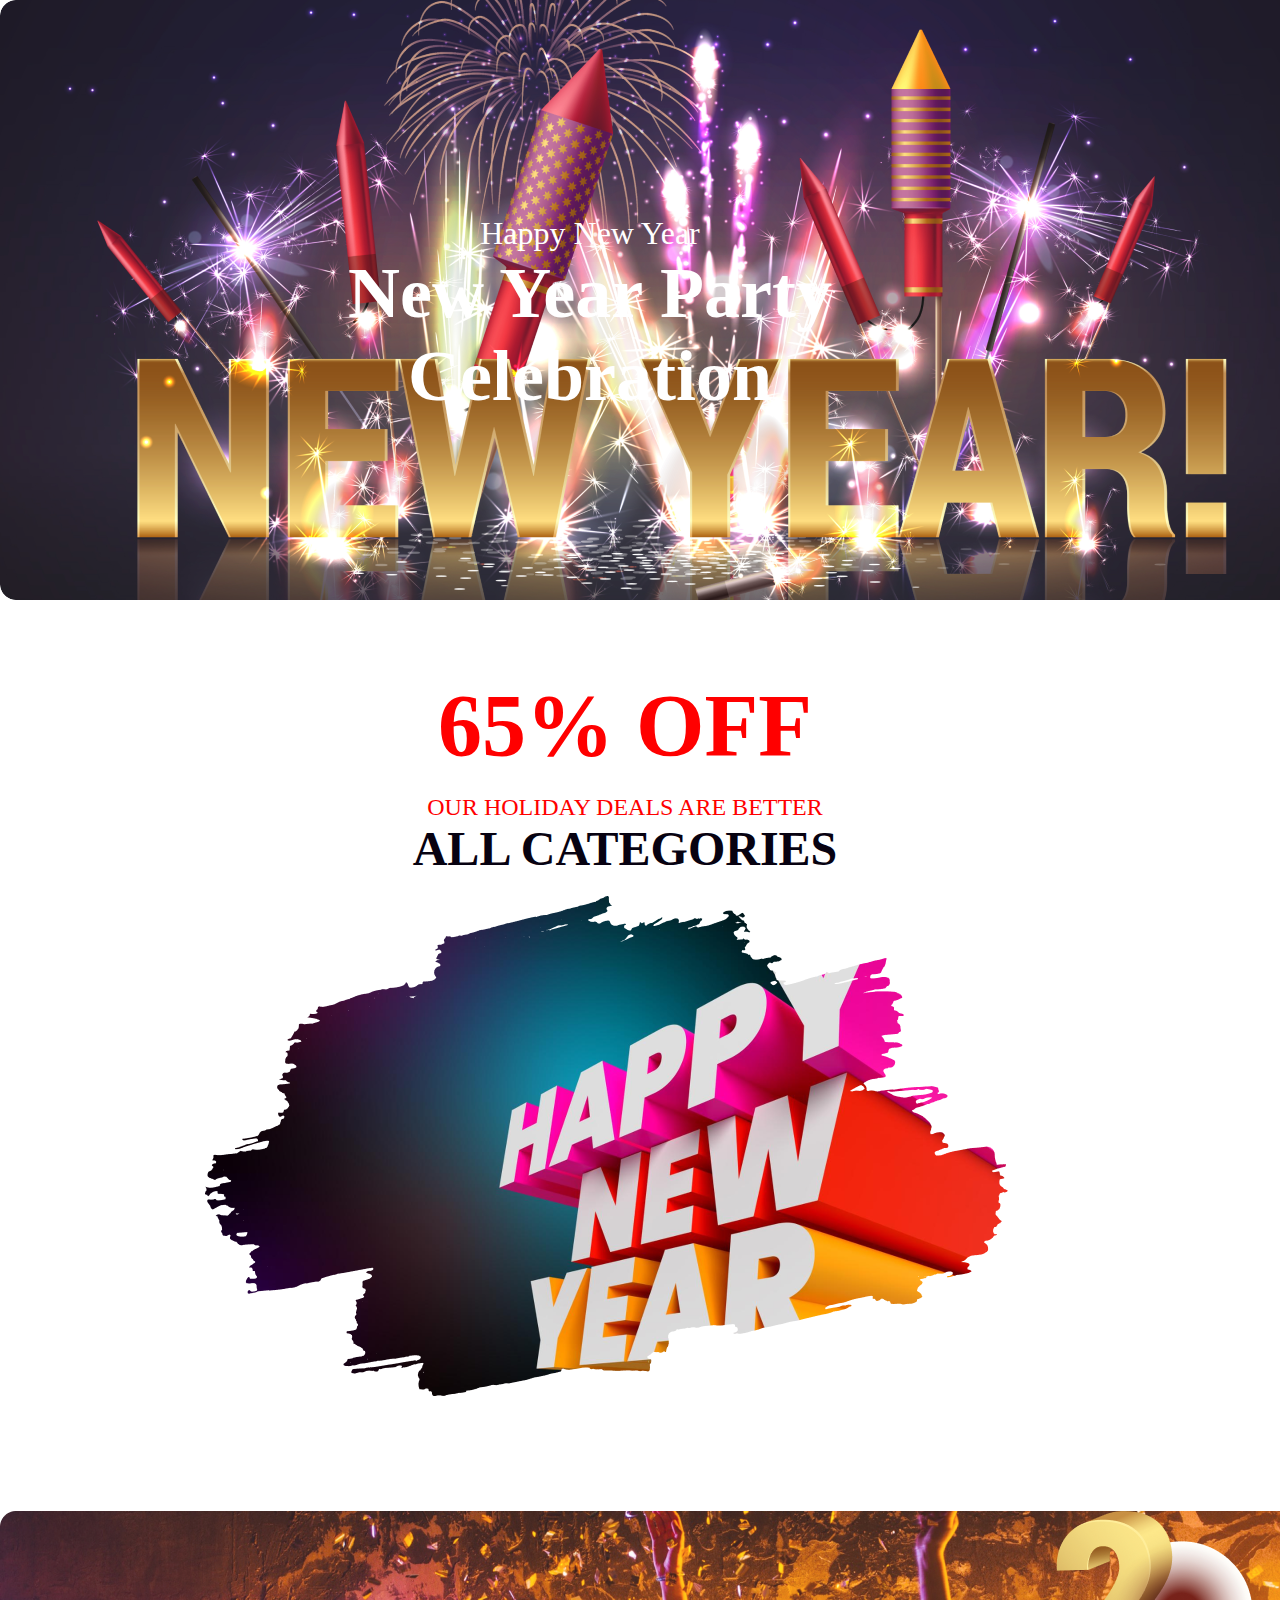
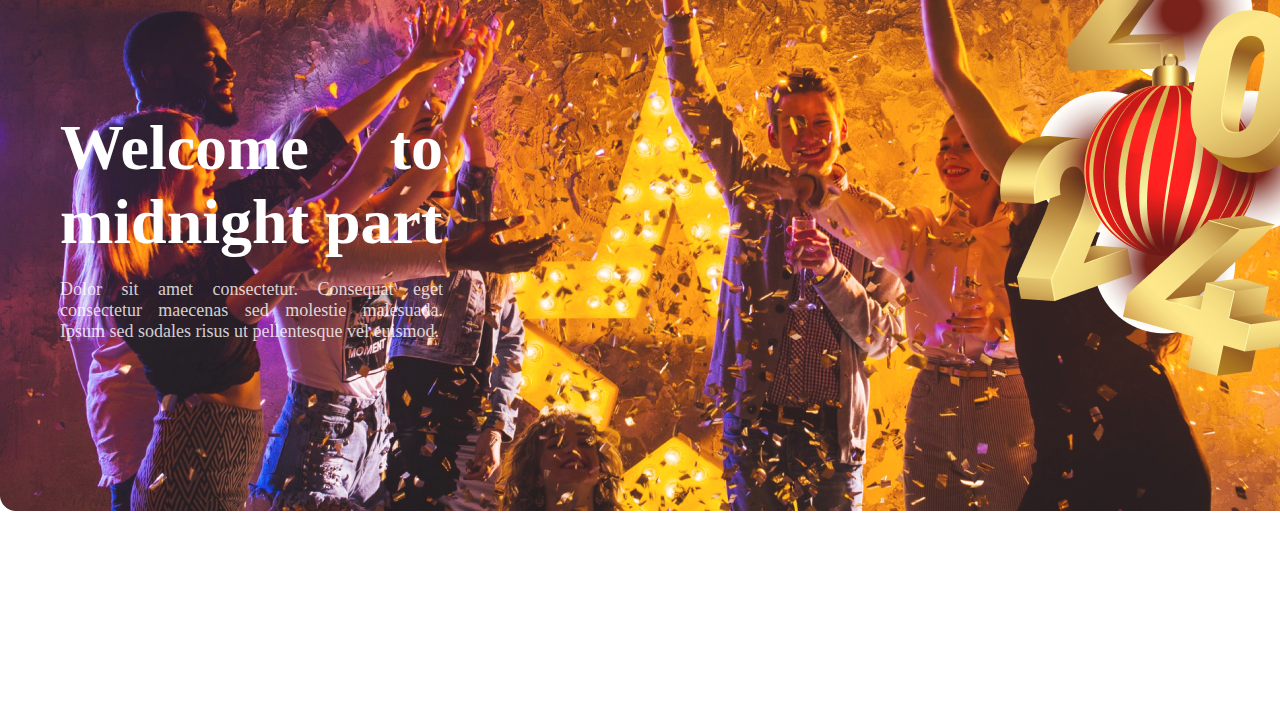
==== index.html @ 732f9e88 "added my welcome text" ====
<!DOCTYPE html>
<html lang="en">
<head>
    <meta charset="UTF-8">
    <meta name="viewport" content="width=device-width, initial-scale=1.0">
    <title>Assignment No-1</title>
    <link rel="preconnect" href="https://fonts.googleapis.com">
<link rel="preconnect" href="https://fonts.gstatic.com" crossorigin>
<link href="https://fonts.googleapis.com/css2?family=Open+Sans:wght@300;400;500;600;700;800&display=swap" rel="stylesheet">
    <link rel="stylesheet" href="styles/style.css">
</head>
<body>
    <header>
        <div class="banner">
         <div class="banner-text">
            <h3>Happy New Year</h3>
            <h1>New Year Party Celebration</h1>
         </div>
        </div>

    </header>
    <main>
            <div class="disscount-text">
                <h4>65% OFF</h4>
                <h3 class="our">OUR HOLIDAY DEALS ARE BETTER</h3>
                <h3 class="all">ALL CATEGORIES</h3>
            </div>
            <div class="disscoutnt-img">
               <img src="image/New Year Photo.png" alt="">
            </div>
            <div class="welcome">
                <div class="welcome-text">
                    <h2>Welcome to midnight part</h2>
                    <p>Dolor sit amet consectetur. Consequat eget consectetur maecenas sed molestie malesuada. Ipsum sed sodales risus ut pellentesque vel euismod. </p>
                </div>
                <div class="welcome-img">
                    <img class="2020" src="image/Group 70.png" alt="">
                </div>
            </div>

    </main>
    <footer>

    </footer>
</body>
</html>
---- styles/style.css ----
* {
    margin: 0;
    padding: 0;
}

body {
    font-family: 'Open Sans', sans-serif;
}

.banner {
    width: 1320px;
    height: 600px;
    border-radius: 16px;
    background-image: url(../image/Banner\ Image.png);
    background-repeat: no-repeat;
    opacity: 0.9;
}

.banner-text {
    width: 500px;
    height: 300px;
    padding: 215px 0px 0px 340px;
}

h3 {
    color: #FFF;
    text-align: center;
    font-family: Merriweather;
    font-size: 32px;
    font-weight: 400;
}

h1 {
    color: #FFF;
    text-align: center;
    font-family: Merriweather;
    font-size: 72px;
    font-weight: 900;
}

main {
    width: 1320px;
    height: 190px;
}

.disscount-text {
    width: 500px;
    margin-top: 75px;
    margin-left: 375px;
}

h4 {
    color: #F00;
    text-align: center;
    font-family: Inter;
    font-size: 88px;
    font-weight: 700;
}

.our {
    color: #F00;
    text-align: center;
    font-family: Inter;
    font-size: 24px;
    font-weight: 500;
    margin-top: 18px;
}

.all {
    color: #070211;
    text-align: center;
    font-family: Inter;
    font-size: 48px;
    font-weight: 700;
}

.disscoutnt-img {
    margin-top: 20px;
    margin-left: 205px;
}

.img {
    width: 665px;
    height: 480px;
}

.welcome {
    width: 1320px;
    height: 800px;
    background-image:  url(../image/Vectorrr.png);
    background-repeat: no-repeat;
    display: flex;
    justify-content: space-between;
    opacity: 0.9;
    margin-top: 110px;
    
    
}

h2 {
    color: #FFF;
    font-family: Merriweather;
    font-size: 64px;
    font-weight: 900;
    margin-top: 200px;
    margin-left: 60px;
    text-align: justify;
}

p {
    color: rgba(255, 255, 255, 0.80);
    font-family: Inter;
    font-size: 18px;
    font-weight: 400;
    margin-top: 20px;
    margin-left: 60px;
    text-align: justify;
}

.welcome-text {
    width: 443px;
}
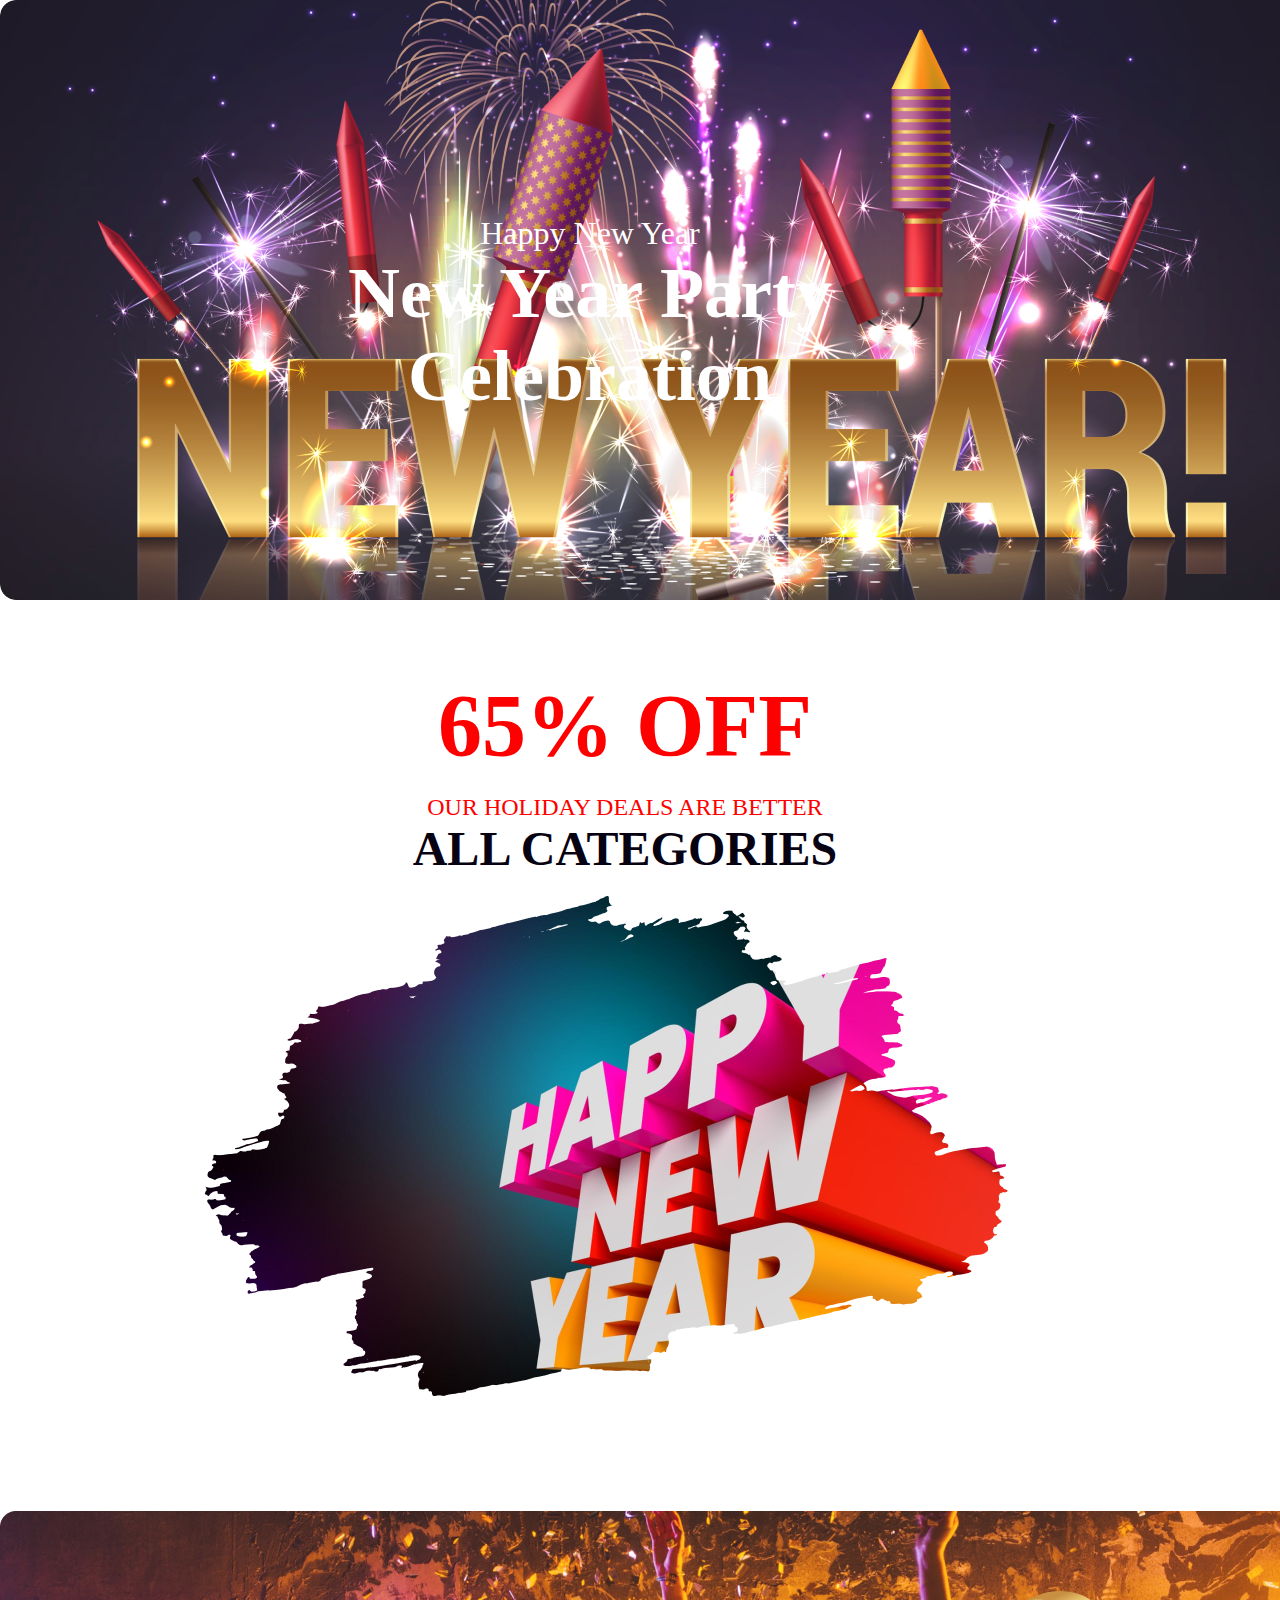
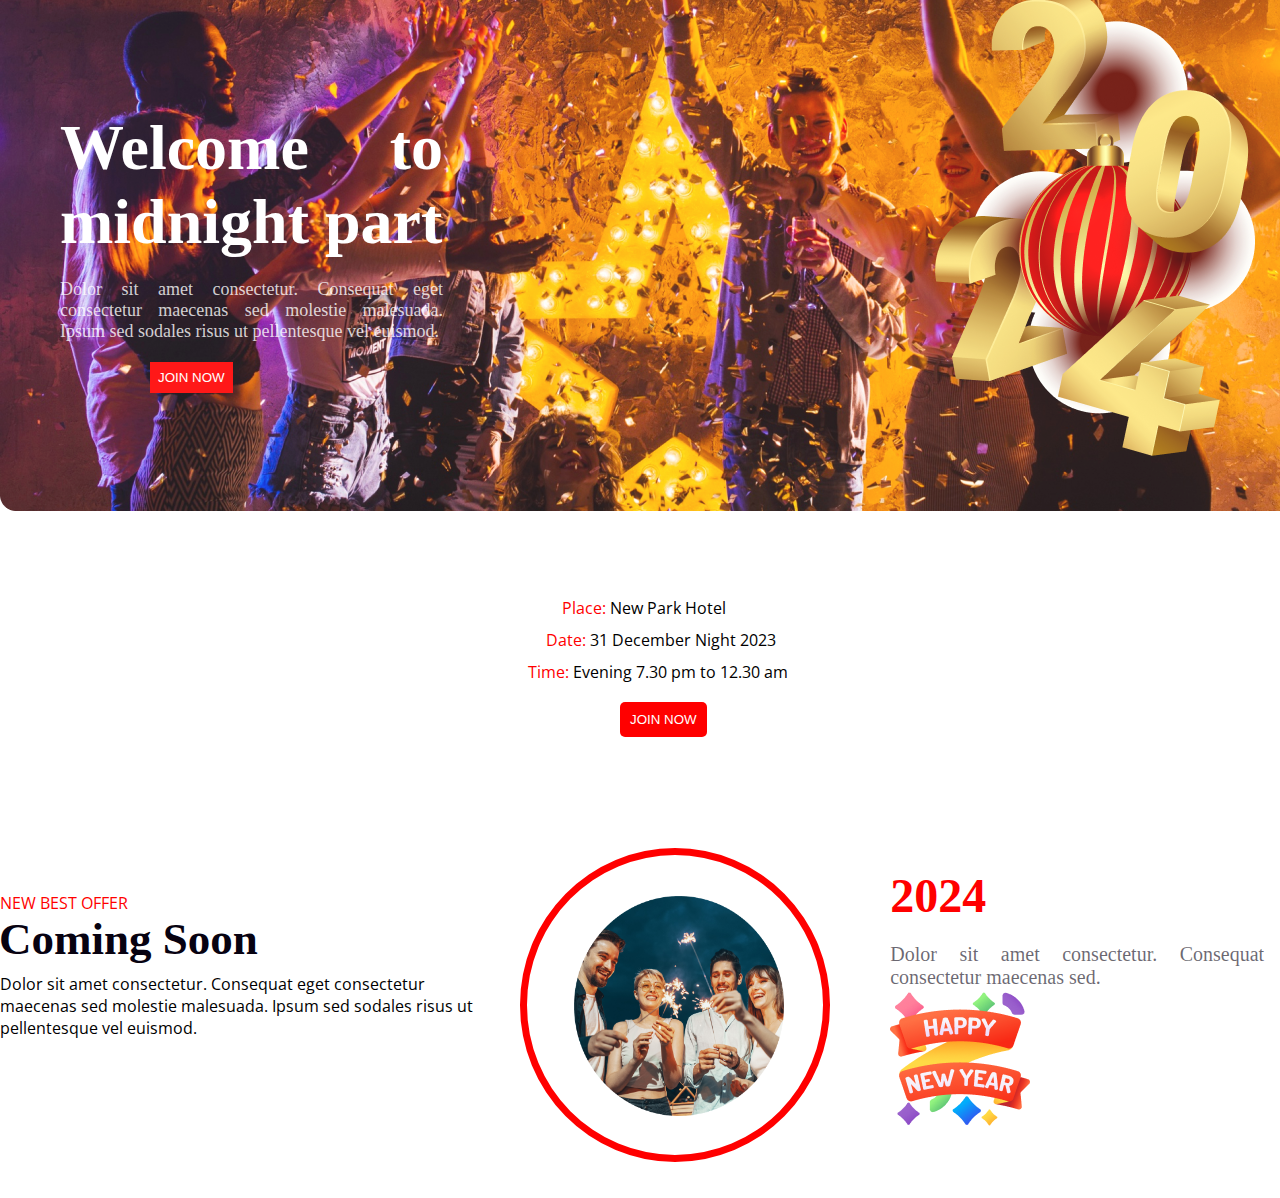
==== commit a6bb7290: "added my new year offer" ====
--- a/index.html
+++ b/index.html
@@ -32,10 +32,31 @@
                 <div class="welcome-text">
                     <h2>Welcome to midnight part</h2>
                     <p>Dolor sit amet consectetur. Consequat eget consectetur maecenas sed molestie malesuada. Ipsum sed sodales risus ut pellentesque vel euismod. </p>
+                    <button><a href="">JOIN NOW</a></button>
                 </div>
                 <div class="welcome-img">
-                    <img class="2020" src="image/Group 70.png" alt="">
+                    <img class="twenty" src="image/Group 70.png" alt="">
                 </div>
+            </div>
+            <div class="new-park">
+               <div class="new-park-text">
+                <div class="place"><span style="color: red;">Place:</span> New Park Hotel</div>
+                <div class="date"><span style="color: red;">Date:</span> 31 December Night 2023</div>
+                <div class="time"><span style="color: red;">Time:</span> Evening 7.30 pm to 12.30 am</div>
+                <button id="button"><a href="">JOIN NOW</a></button>
+               </div>
+               <div class="newbest-offer">
+                <div class="new-best"><br><br><span style="color: red; margin-top: 20px;">NEW BEST OFFER</span><p id="coming">Coming Soon</p>Dolor sit amet consectetur. Consequat eget consectetur maecenas sed molestie malesuada. Ipsum sed sodales risus ut pellentesque vel euismod. </div>
+               <div class="group-pic"> <img class="img" src="image/Ellipse 1.png" alt=""></div>
+               <div class="new-year-offer">
+                <p class="new-year">2024</p>
+                <p class="dolor">Dolor sit amet consectetur. Consequat eget consectetur maecenas sed.</p>
+                <img src="image/Group 96.png" alt="" style="margin-left: 60px;">
+               </div>
+               </div>
+            </div>
+            <div class="functional">
+                
             </div>
 
     </main>
--- a/styles/style.css
+++ b/styles/style.css
@@ -86,15 +86,15 @@
 
 .welcome {
     width: 1320px;
-    height: 800px;
-    background-image:  url(../image/Vectorrr.png);
+    height: 600px;
+    background-image: url(../image/Vectorrr.png);
     background-repeat: no-repeat;
     display: flex;
     justify-content: space-between;
     opacity: 0.9;
     margin-top: 110px;
-    
-    
+
+
 }
 
 h2 {
@@ -120,3 +120,130 @@
 .welcome-text {
     width: 443px;
 }
+
+button {
+    padding: 8px;
+    margin-top: 20px;
+    margin-left: 150px;
+    background-color: #F00;
+    border: none;
+
+}
+
+button a {
+    text-decoration: none;
+    color: white;
+}
+
+.twenty {
+    margin-top: 80px;
+    margin-right: 65px;
+}
+
+.new-park {
+    width: 100%;
+    height: 600px;
+    background-color: ;
+}
+
+.new-park-text {
+    width: 18%;
+    height: 85px;
+    padding: 61px;
+    margin-left: 476px;
+    margin-top: 20px;
+}
+
+h5 {
+    color: black;
+    font-family: Merriweather;
+    font-size: 13px;
+    padding: 6px;
+}
+
+.place {
+    width: 190px;
+    margin-left: 20px;
+    padding: 5px;
+
+}
+
+.date {
+    width: 240px;
+    margin-left: 4px;
+    padding: 5px;
+
+}
+
+.time {
+    width: 280px;
+    margin-left: -14px;
+    padding: 5px;
+}
+
+#button {
+    margin-top: 14px;
+    margin-left: 83px;
+    padding: 10px;
+    color: white;
+    border-radius: 5px;
+}
+
+.newbest-offer {
+    width: 100%;
+    height: 350px;
+    display: flex;
+    margin-top: 110px;
+}
+
+.new-best {
+    width: 38%;
+    height: 300px;
+}
+
+#coming {
+    color: #070211;
+    font-family: Merriweather;
+    font-size: 45px;
+    font-weight: 900;
+    margin-left: -1px;
+    margin-bottom: 8px;
+    margin-top: -1px;
+}
+
+.group-pic {
+    width: 23%;
+    height: 300px;
+    background-color: white;
+    border: 7px solid red;
+    border-radius: 50%;
+    margin-left: 30px;
+
+}
+
+.img {
+    width: 210px;
+    height: 220px;
+    margin-top: 41px;
+    margin-left: 47px;
+}
+
+.new-year-offer {
+    width: 38%;
+    height: 300px;
+}
+
+.new-year {
+    color: #F00;
+    font-family: Inter;
+    font-size: 48px;
+    font-weight: 700;
+    text-align: left;
+}
+
+.dolor {
+    color: rgba(7, 2, 17, 0.60);
+    font-family: Inter;
+    font-size: 20px;
+    font-weight: 400;
+}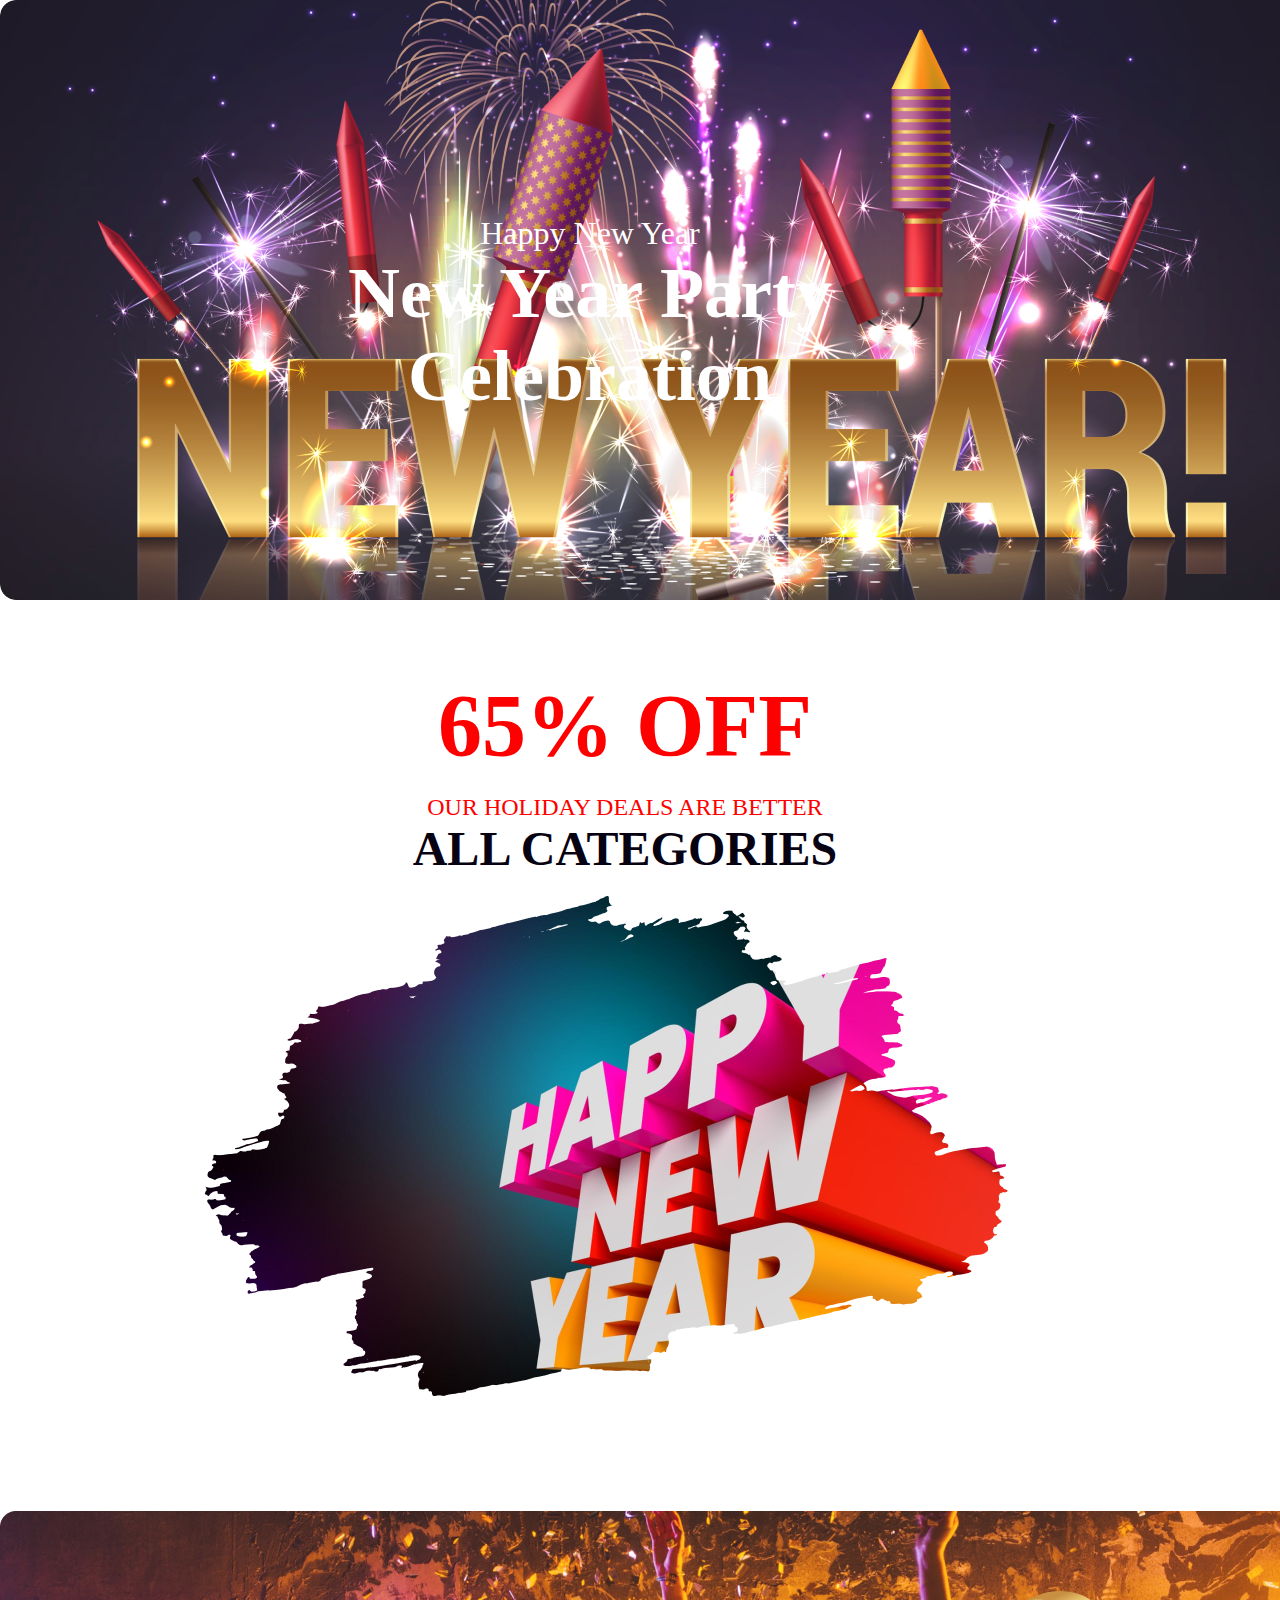
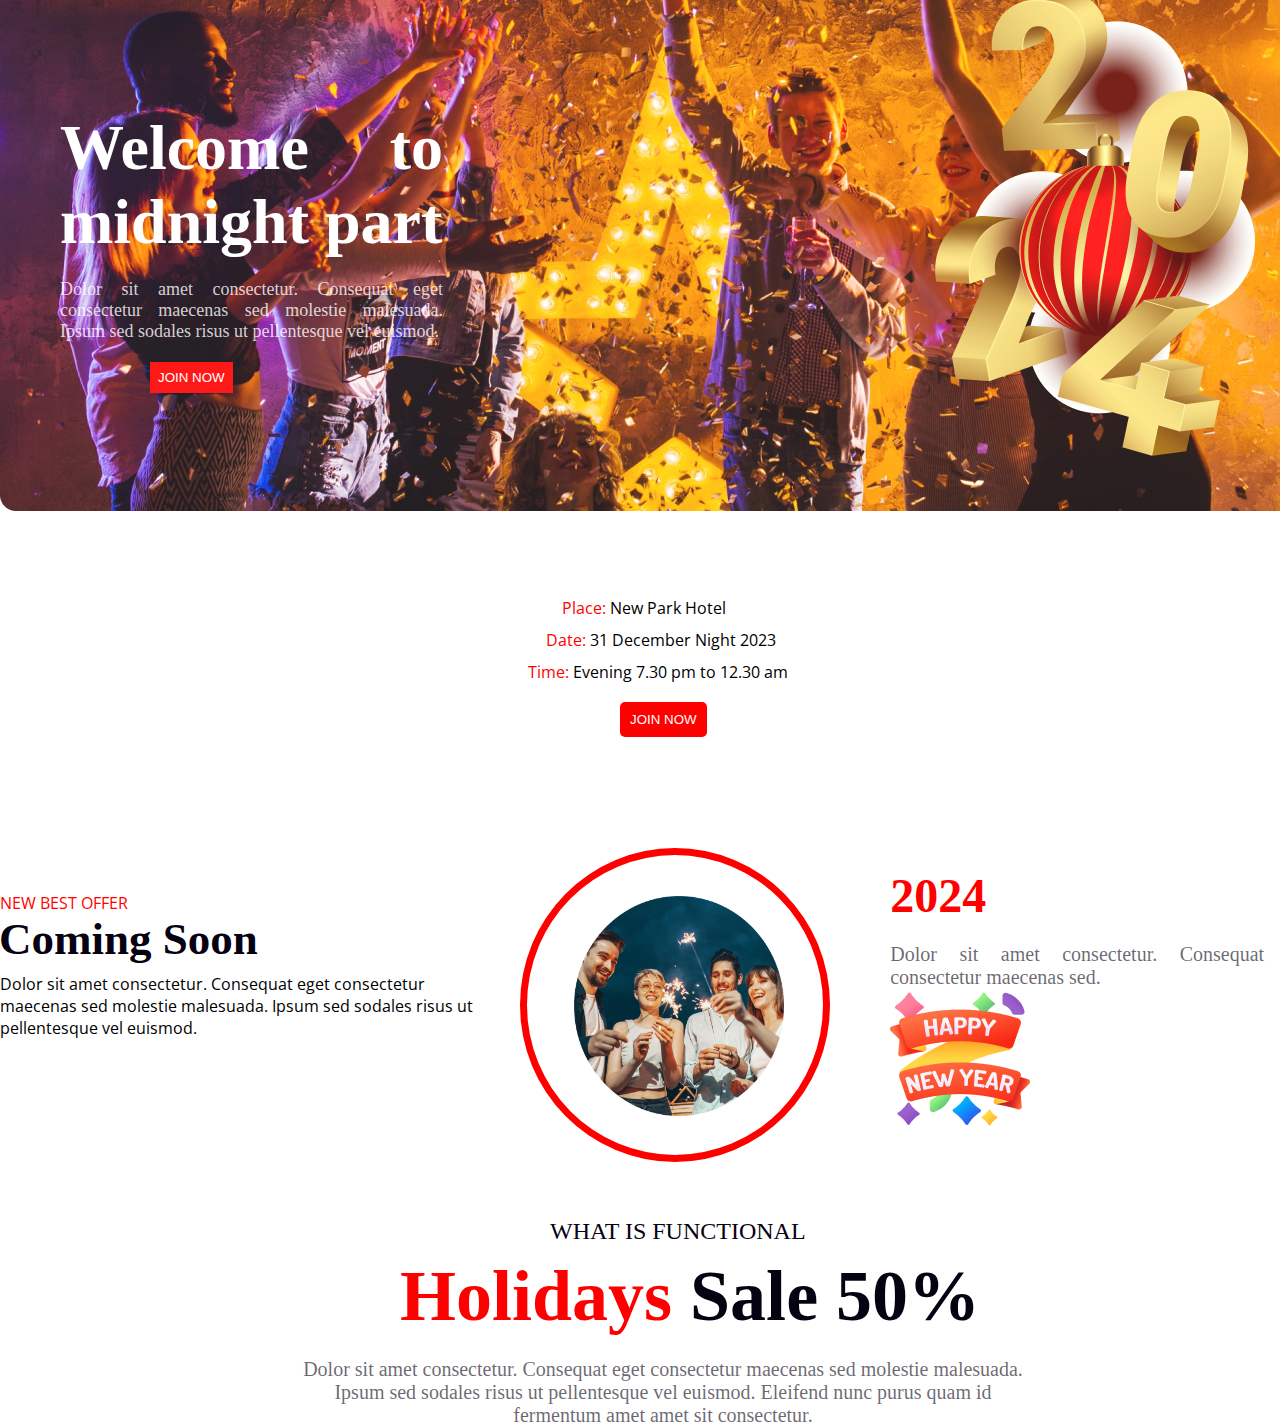
==== commit e52a1a6b: "added my funtional commit" ====
--- a/index.html
+++ b/index.html
@@ -1,67 +1,79 @@
 <!DOCTYPE html>
 <html lang="en">
+
 <head>
     <meta charset="UTF-8">
     <meta name="viewport" content="width=device-width, initial-scale=1.0">
     <title>Assignment No-1</title>
     <link rel="preconnect" href="https://fonts.googleapis.com">
-<link rel="preconnect" href="https://fonts.gstatic.com" crossorigin>
-<link href="https://fonts.googleapis.com/css2?family=Open+Sans:wght@300;400;500;600;700;800&display=swap" rel="stylesheet">
+    <link rel="preconnect" href="https://fonts.gstatic.com" crossorigin>
+    <link href="https://fonts.googleapis.com/css2?family=Open+Sans:wght@300;400;500;600;700;800&display=swap"
+        rel="stylesheet">
     <link rel="stylesheet" href="styles/style.css">
 </head>
+
 <body>
     <header>
         <div class="banner">
-         <div class="banner-text">
-            <h3>Happy New Year</h3>
-            <h1>New Year Party Celebration</h1>
-         </div>
+            <div class="banner-text">
+                <h3>Happy New Year</h3>
+                <h1>New Year Party Celebration</h1>
+            </div>
         </div>
 
     </header>
     <main>
-            <div class="disscount-text">
-                <h4>65% OFF</h4>
-                <h3 class="our">OUR HOLIDAY DEALS ARE BETTER</h3>
-                <h3 class="all">ALL CATEGORIES</h3>
+        <div class="disscount-text">
+            <h4>65% OFF</h4>
+            <h3 class="our">OUR HOLIDAY DEALS ARE BETTER</h3>
+            <h3 class="all">ALL CATEGORIES</h3>
+        </div>
+        <div class="disscoutnt-img">
+            <img src="image/New Year Photo.png" alt="">
+        </div>
+        <div class="welcome">
+            <div class="welcome-text">
+                <h2>Welcome to midnight part</h2>
+                <p>Dolor sit amet consectetur. Consequat eget consectetur maecenas sed molestie malesuada. Ipsum sed
+                    sodales risus ut pellentesque vel euismod. </p>
+                <button><a href="">JOIN NOW</a></button>
             </div>
-            <div class="disscoutnt-img">
-               <img src="image/New Year Photo.png" alt="">
+            <div class="welcome-img">
+                <img class="twenty" src="image/Group 70.png" alt="">
             </div>
-            <div class="welcome">
-                <div class="welcome-text">
-                    <h2>Welcome to midnight part</h2>
-                    <p>Dolor sit amet consectetur. Consequat eget consectetur maecenas sed molestie malesuada. Ipsum sed sodales risus ut pellentesque vel euismod. </p>
-                    <button><a href="">JOIN NOW</a></button>
-                </div>
-                <div class="welcome-img">
-                    <img class="twenty" src="image/Group 70.png" alt="">
-                </div>
-            </div>
-            <div class="new-park">
-               <div class="new-park-text">
+        </div>
+        <div class="new-park">
+            <div class="new-park-text">
                 <div class="place"><span style="color: red;">Place:</span> New Park Hotel</div>
                 <div class="date"><span style="color: red;">Date:</span> 31 December Night 2023</div>
                 <div class="time"><span style="color: red;">Time:</span> Evening 7.30 pm to 12.30 am</div>
                 <button id="button"><a href="">JOIN NOW</a></button>
-               </div>
-               <div class="newbest-offer">
-                <div class="new-best"><br><br><span style="color: red; margin-top: 20px;">NEW BEST OFFER</span><p id="coming">Coming Soon</p>Dolor sit amet consectetur. Consequat eget consectetur maecenas sed molestie malesuada. Ipsum sed sodales risus ut pellentesque vel euismod. </div>
-               <div class="group-pic"> <img class="img" src="image/Ellipse 1.png" alt=""></div>
-               <div class="new-year-offer">
-                <p class="new-year">2024</p>
-                <p class="dolor">Dolor sit amet consectetur. Consequat eget consectetur maecenas sed.</p>
-                <img src="image/Group 96.png" alt="" style="margin-left: 60px;">
-               </div>
-               </div>
             </div>
-            <div class="functional">
-                
+            <div class="newbest-offer">
+                <div class="new-best"><br><br><span style="color: red; margin-top: 20px;">NEW BEST OFFER</span>
+                    <p id="coming">Coming Soon</p>Dolor sit amet consectetur. Consequat eget consectetur maecenas sed
+                    molestie malesuada. Ipsum sed sodales risus ut pellentesque vel euismod.
+                </div>
+                <div class="group-pic"> <img class="img" src="image/Ellipse 1.png" alt=""></div>
+                <div class="new-year-offer">
+                    <p class="new-year">2024</p>
+                    <p class="dolor">Dolor sit amet consectetur. Consequat eget consectetur maecenas sed.</p>
+                    <img src="image/Group 96.png" alt="" style="margin-left: 60px;">
+                </div>
             </div>
+            <div class="function">
+                <p class="what">WHAT IS FUNCTIONAL</p>
+                <p class="sale"> <span style="color: #F00;  text-align: center;font-family:Merriweather;font-size: 72px; font-weight: 900; ">Holidays</span> Sale 50%</p>
+                <p class="sit">Dolor sit amet consectetur. Consequat eget consectetur maecenas sed
+                    molestie malesuada. Ipsum sed sodales risus ut pellentesque vel euismod. Eleifend nunc purus quam id
+                    fermentum amet amet sit consectetur.</p>
+            </div>
+        </div>
 
     </main>
     <footer>
 
     </footer>
 </body>
+
 </html>--- a/styles/style.css
+++ b/styles/style.css
@@ -246,4 +246,42 @@
     font-family: Inter;
     font-size: 20px;
     font-weight: 400;
+}
+
+.functional {
+    width: 100%;
+    height: 100px;
+    background-color: aqua;
+}
+
+.function {
+    width: 100%;
+    height: 200px;
+}
+
+.what {
+    color: #070211;
+    font-family: Inter;
+    font-size: 24px;
+    font-weight: 500;
+    margin-left: 550px;
+}
+
+.sale {
+    color: #070211;
+    font-family: Merriweather;
+    font-size: 72px;
+    font-weight: 900;
+    margin-top: 10px;
+    margin-left: 400px;
+}
+
+.sit {
+    width: 55%;
+    color: rgba(7, 2, 17, 0.60);
+    text-align: center;
+    font-family: Inter;
+    font-size: 20px;
+    font-weight: 500;
+    margin-left: 300px;
 }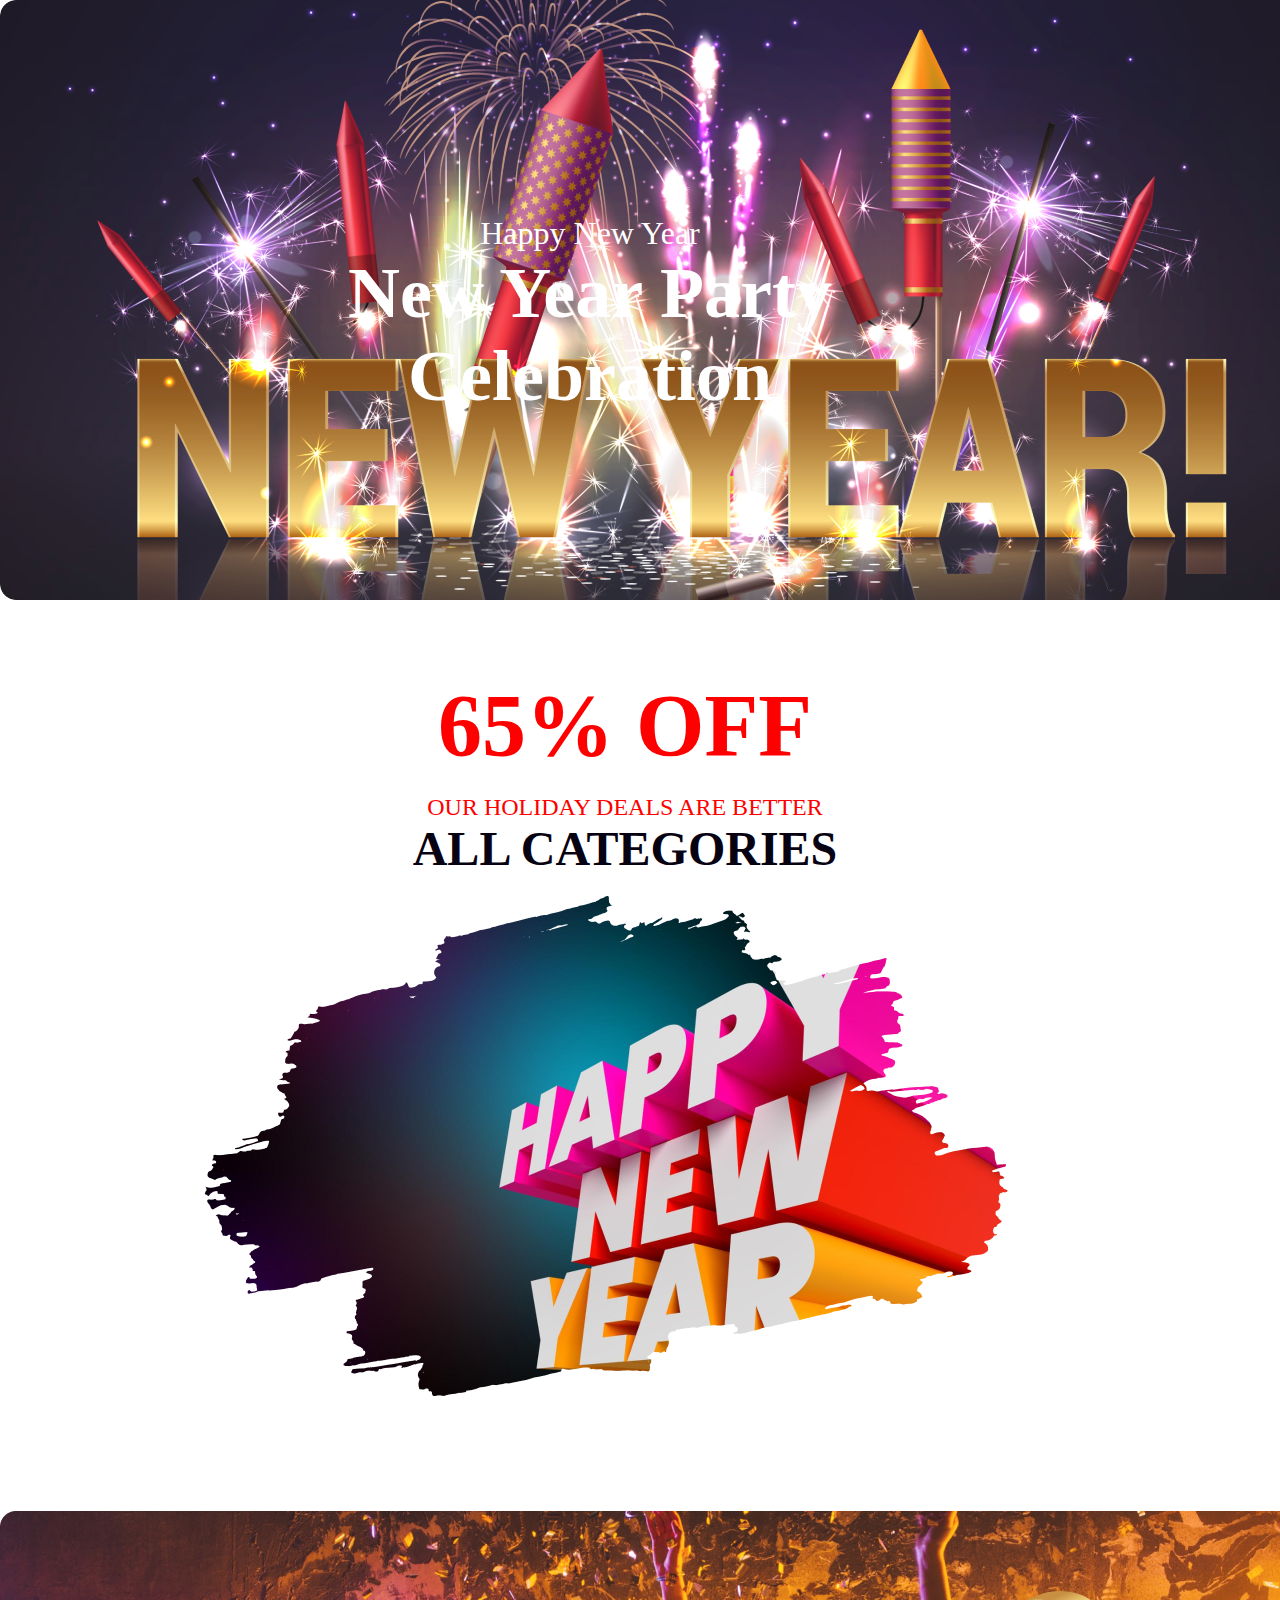
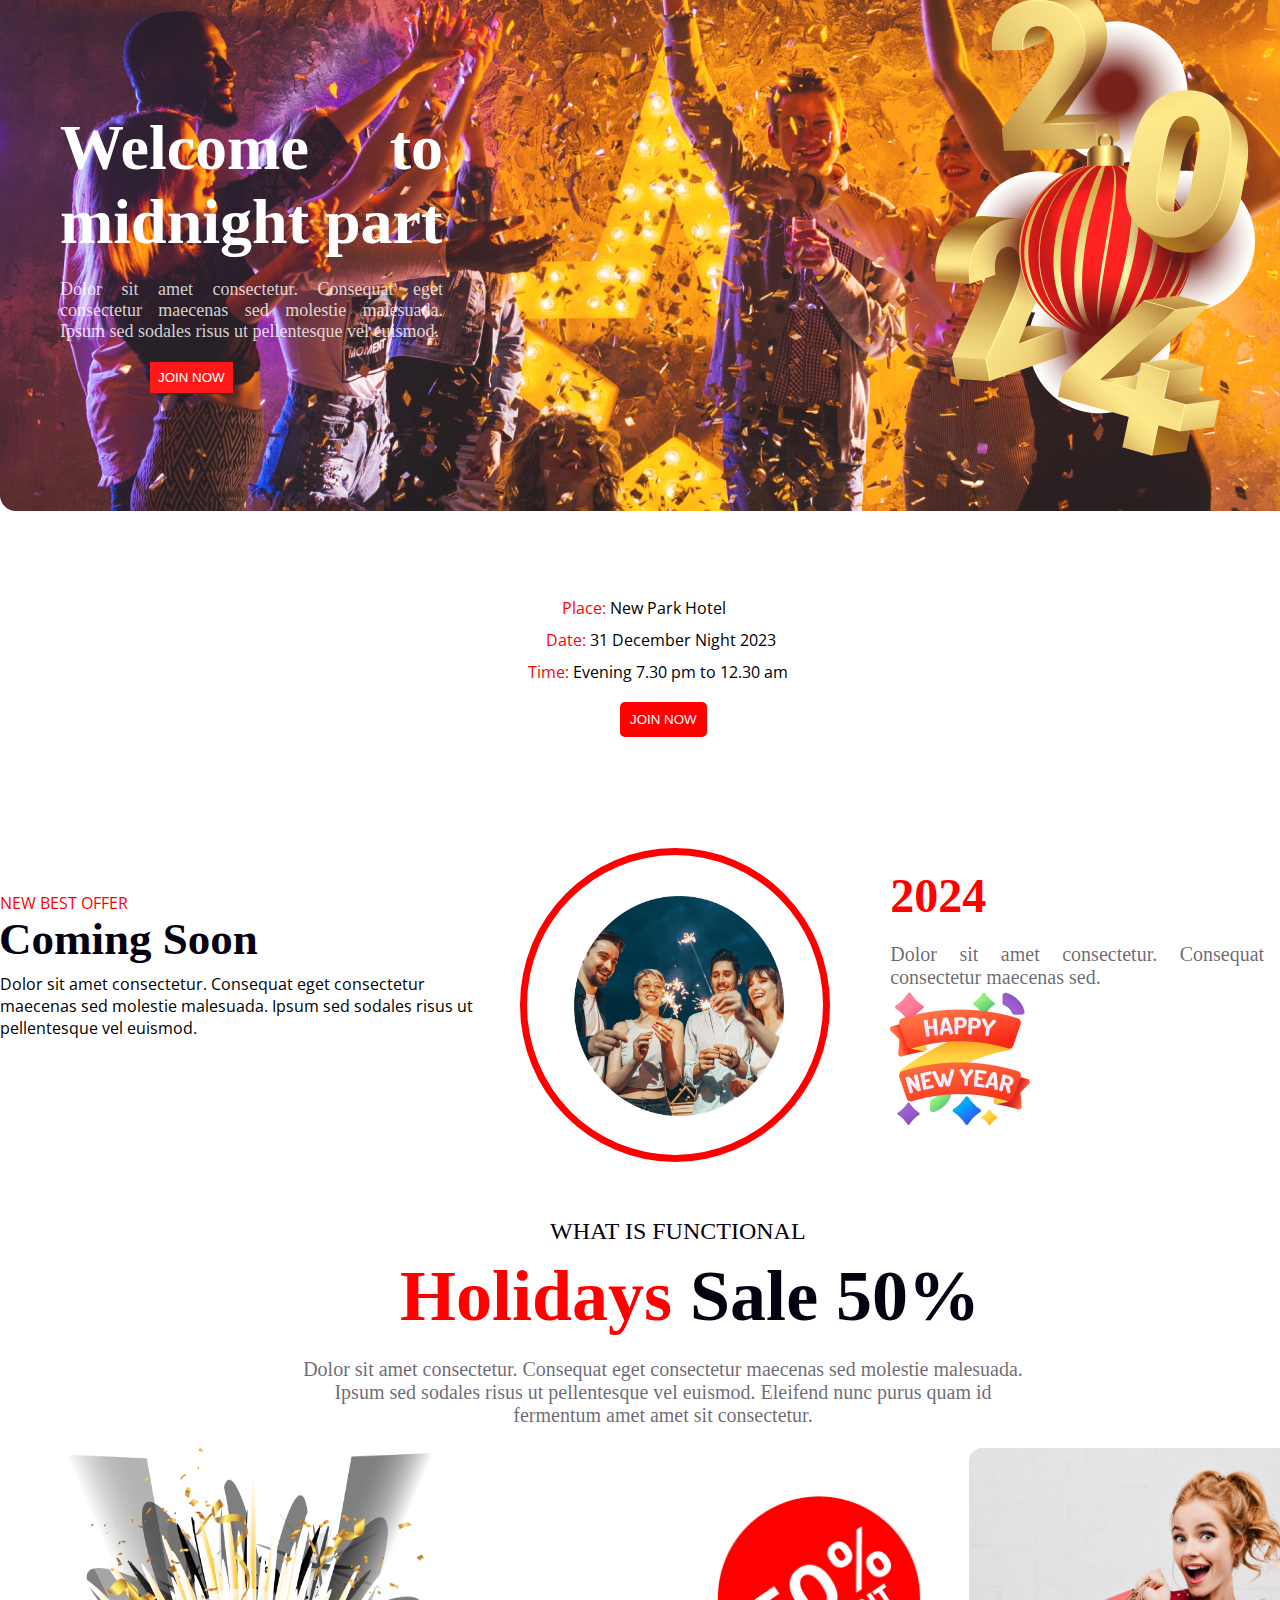
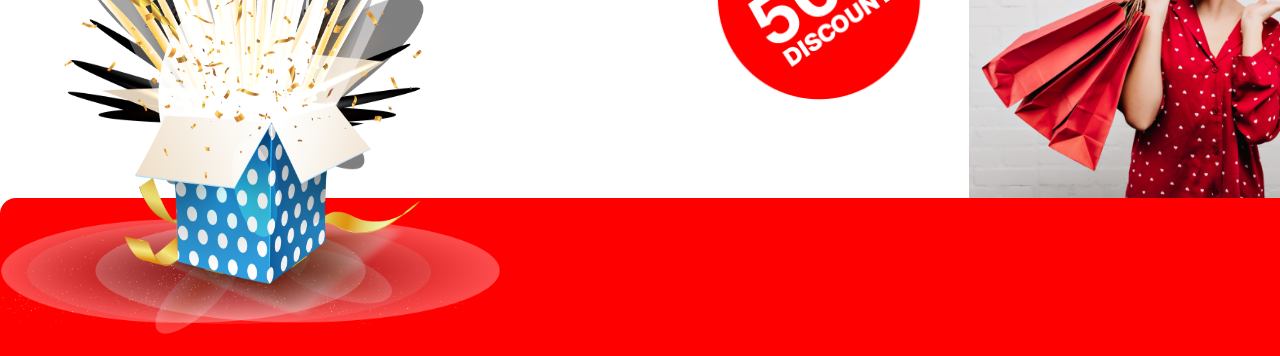
==== commit 2da11e48: "added my half disscount" ====
--- a/index.html
+++ b/index.html
@@ -68,6 +68,15 @@
                     molestie malesuada. Ipsum sed sodales risus ut pellentesque vel euismod. Eleifend nunc purus quam id
                     fermentum amet amet sit consectetur.</p>
             </div>
+            <div class="girl-pic">
+                <div class="give"><img style="width: 500px; height: 500px;" src="image/Group 75.png" alt=""></div>
+                <div class="half"><img style="width: 300px; height: 300px;" src="image/Group 44.png" alt=""></div>
+                <div class="half-pic"><img style="width: 350px; height: 350px;" src="image/Rectangle 1.png" alt=""></div>
+
+            </div>
+            <div class="image">
+               
+            </div>
         </div>
 
     </main>
--- a/styles/style.css
+++ b/styles/style.css
@@ -284,4 +284,19 @@
     font-size: 20px;
     font-weight: 500;
     margin-left: 300px;
+}
+.girl-pic{
+    width: 100%;
+    height: 200px;
+    display: flex;
+    margin-top: 30px;
+}
+.image{
+    width: 100%;
+    height: 158px;
+    background-image: url(../image/Rectangle\ 2.png);
+    margin-top: 150px;
+}
+.half{
+    margin-left: 169px;
 }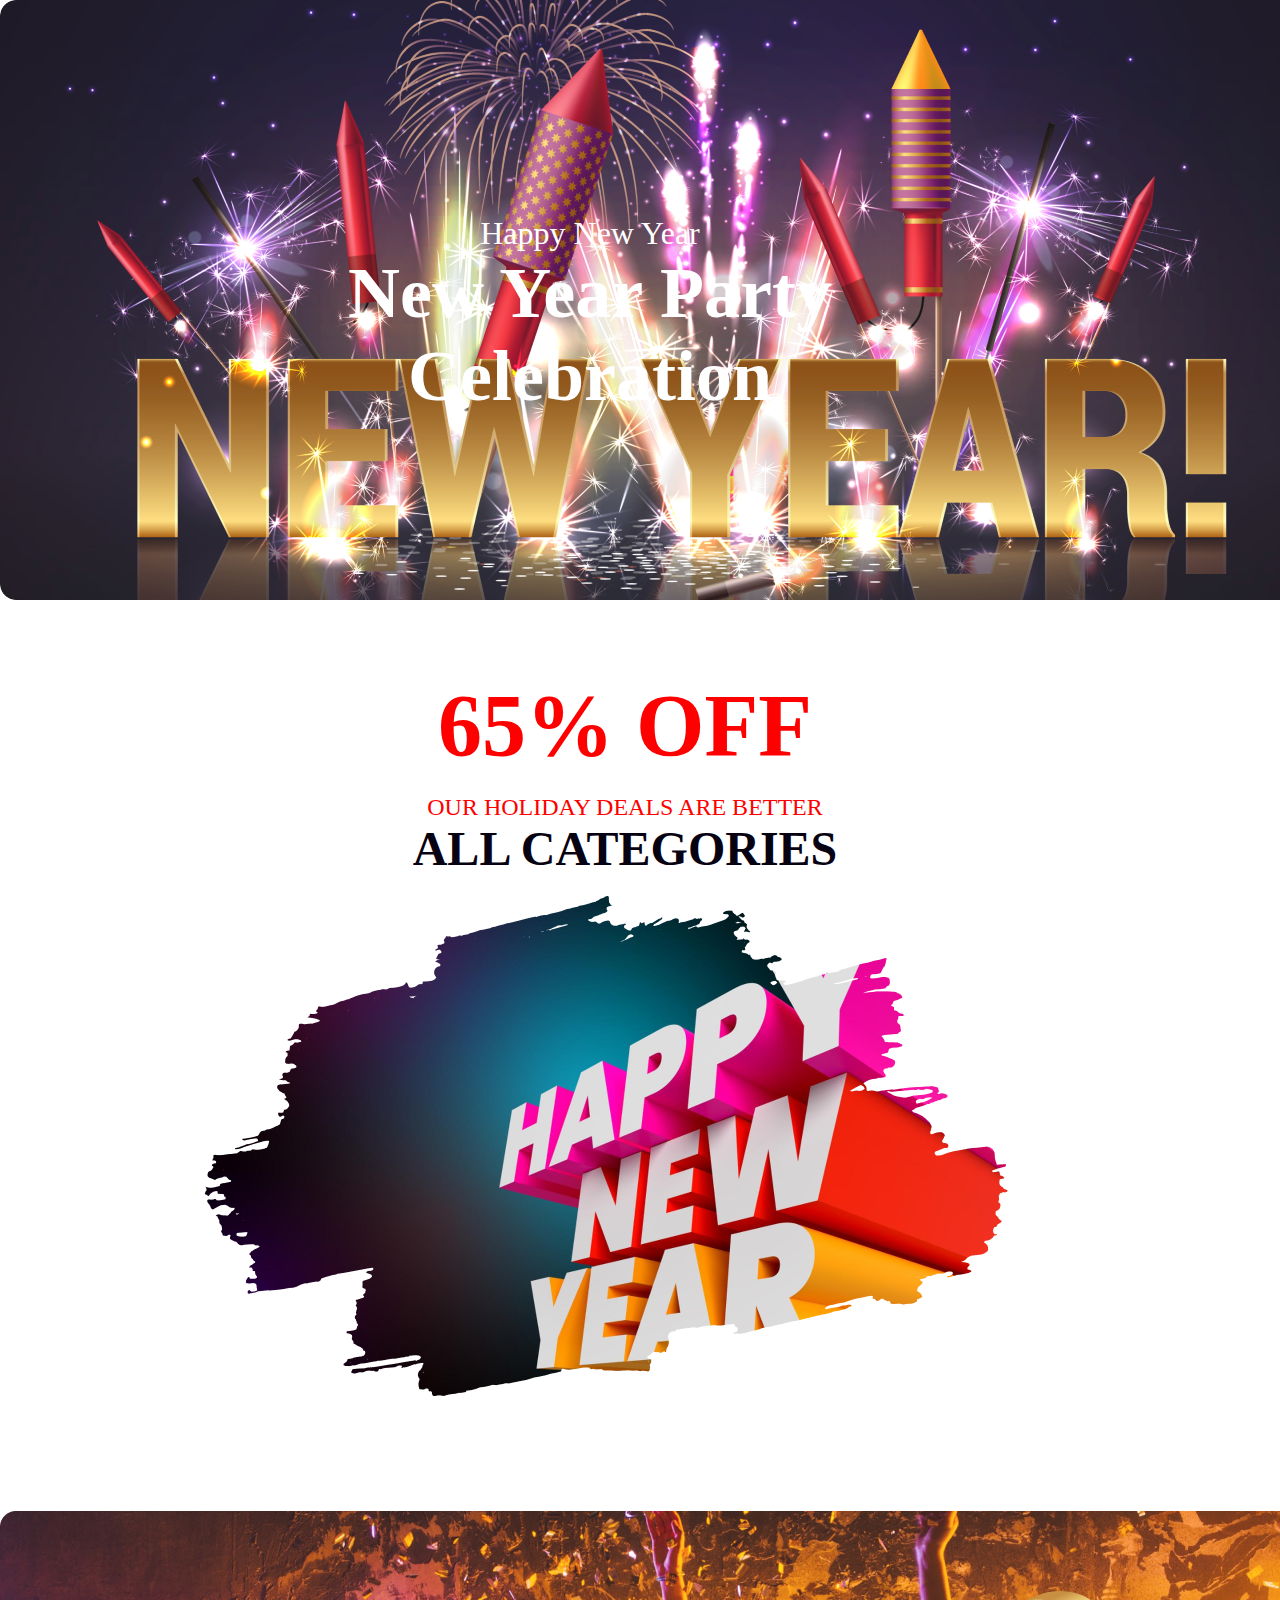
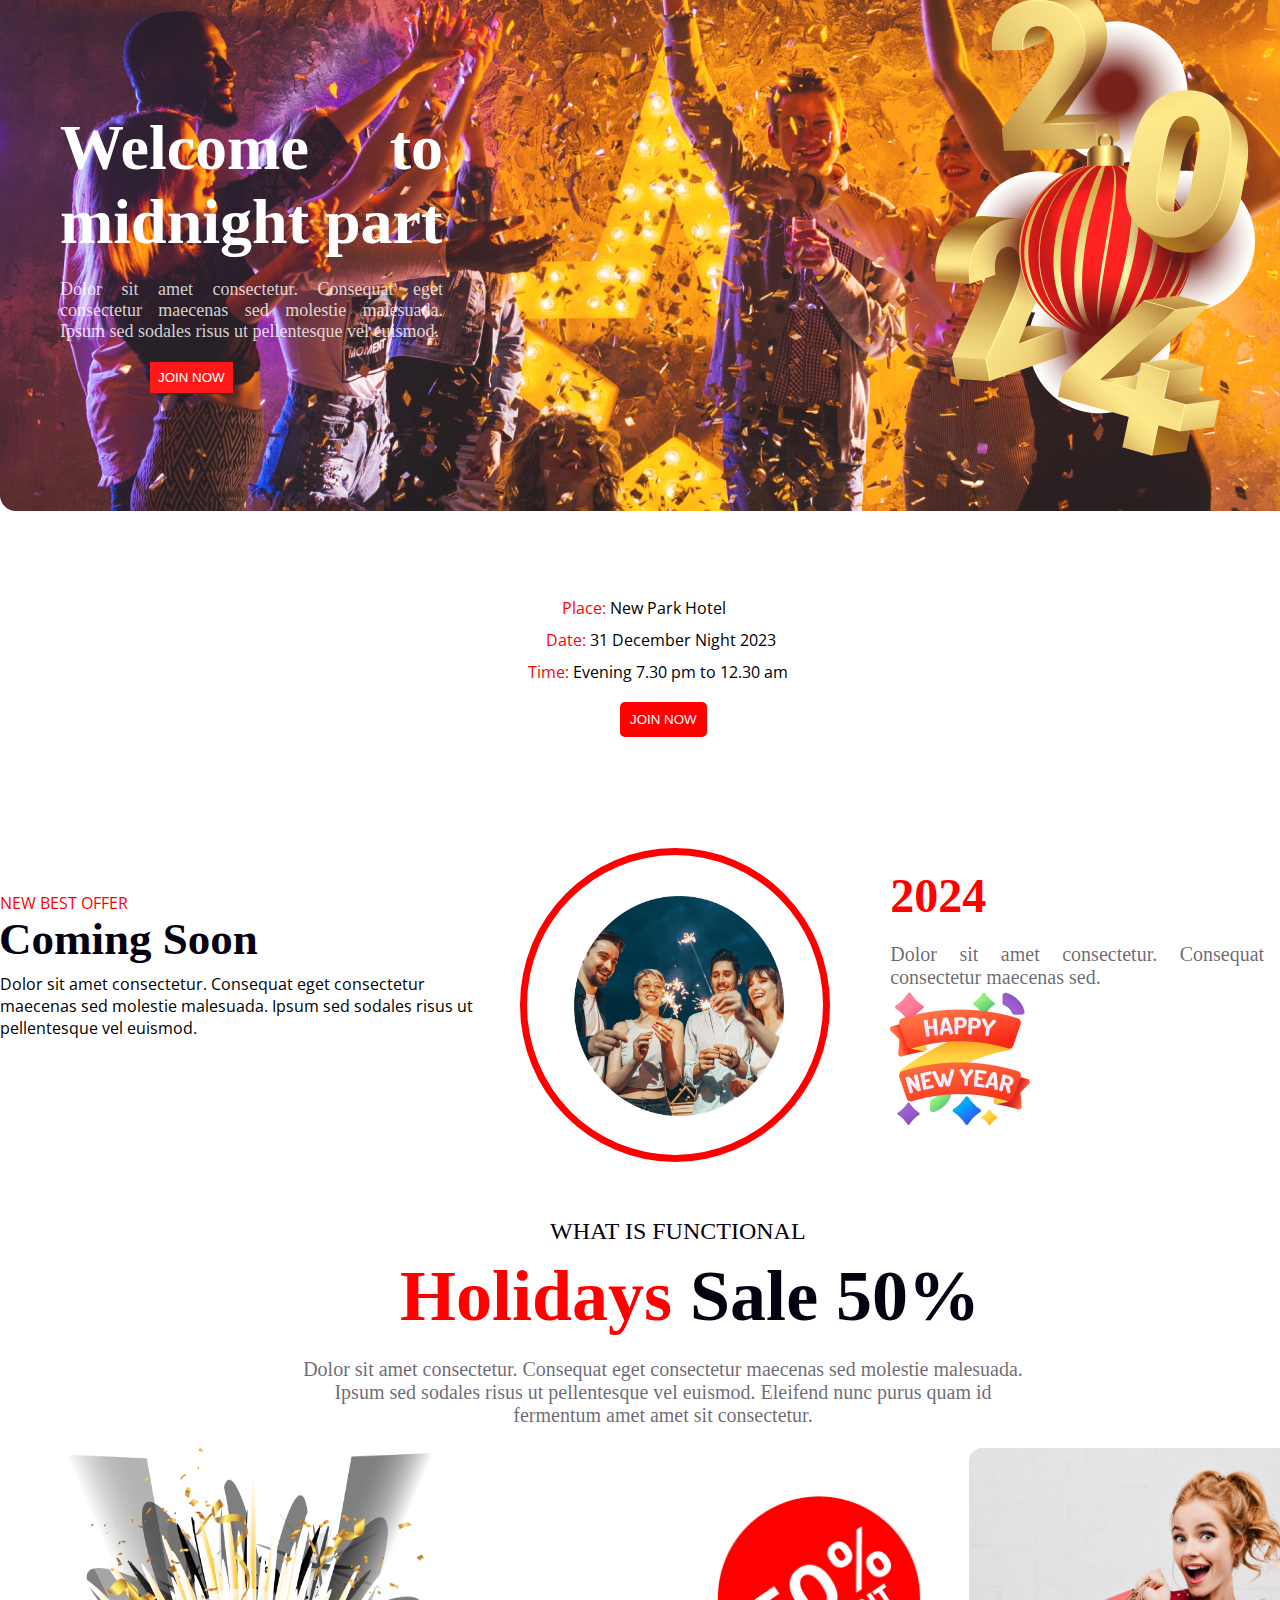
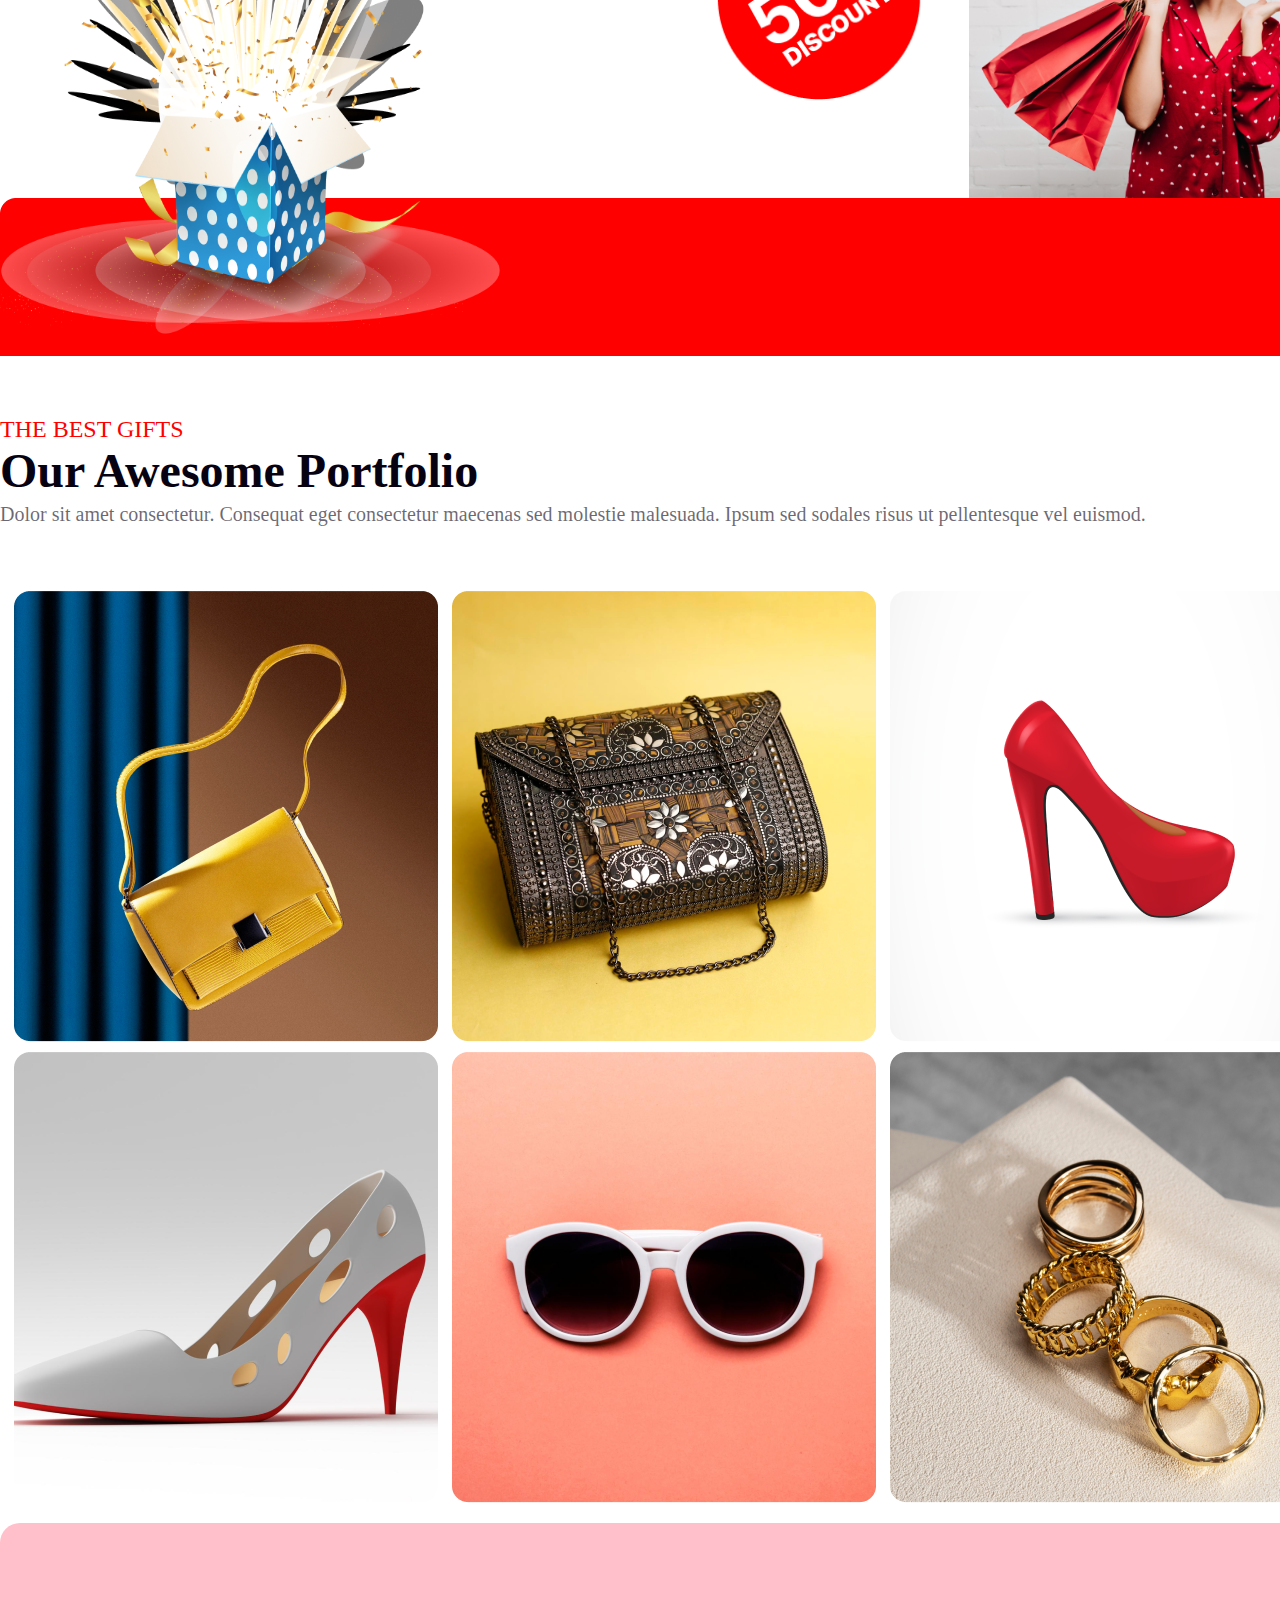
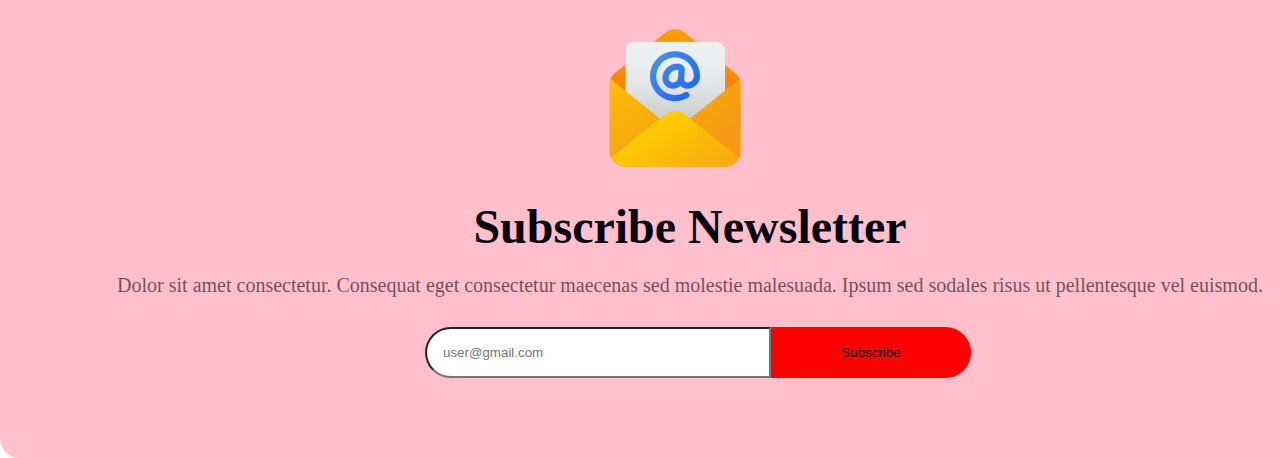
==== commit 59a434af: "added my mail box" ====
--- a/index.html
+++ b/index.html
@@ -72,11 +72,37 @@
                 <div class="give"><img style="width: 500px; height: 500px;" src="image/Group 75.png" alt=""></div>
                 <div class="half"><img style="width: 300px; height: 300px;" src="image/Group 44.png" alt=""></div>
                 <div class="half-pic"><img style="width: 350px; height: 350px;" src="image/Rectangle 1.png" alt=""></div>
+            </div>
+            <div class="image"></div>
+            <div class="the-best">
+                <p class="the-best-gift">THE BEST GIFTS</p>
+                <p class="our-awsome">Our Awesome Portfolio</p>
+                <p class="hole-sell">Dolor sit amet consectetur. Consequat eget consectetur maecenas sed molestie malesuada. Ipsum sed sodales risus ut pellentesque vel euismod. </p>
+            </div>
+            <div class="squre">
+                <img class="rectangle" src="image/Rectangle 3.png" alt="">
+                <img class="rectangle" src="image/Rectangle 4.png" alt="">
+                <img class="rectangle" src="image/Rectangle 5.png" alt="">
+            </div>
+            <div class="squre-shape">
+                <img class="rectangle" src="image/Rectangle 6.png" alt="">
+                <img class="rectangle" src="image/Rectangle 7.png" alt="">
+                <img class="rectangle" src="image/Rectangle 8.png" alt="">
+            </div>
+            <div class="mail-box">
+                <div class="mail-pic"><img class="mail" src="image/Group 61.png" alt=""></div>
+                <p class="sub">Subscribe Newsletter</p>
+                <p class="sed">Dolor sit amet consectetur. Consequat eget consectetur maecenas sed molestie malesuada. Ipsum sed sodales risus ut pellentesque vel euismod. </p>
+                <div class="label">
+                    <input class="mail-to" type="mail" placeholder="user@gmail.com">
+                    <button class="subscribe" >Subscribe</button>
+                </div>
+            </div>
+          
+           
+                
 
-            </div>
-            <div class="image">
-               
-            </div>
+            
         </div>
 
     </main>
--- a/styles/style.css
+++ b/styles/style.css
@@ -285,18 +285,115 @@
     font-weight: 500;
     margin-left: 300px;
 }
-.girl-pic{
+
+.girl-pic {
     width: 100%;
     height: 200px;
     display: flex;
     margin-top: 30px;
 }
-.image{
+
+.image {
     width: 100%;
     height: 158px;
     background-image: url(../image/Rectangle\ 2.png);
     margin-top: 150px;
 }
-.half{
+
+.half {
     margin-left: 169px;
+}
+
+.the-best {
+    width: 100%;
+    height: 175px;
+    margin-top: 60px;
+}
+
+.the-best-gift {
+    color: #F00;
+    font-family: Inter;
+    font-size: 24px;
+    font-weight: 500;
+    margin-left: 0px;
+}
+
+.our-awsome {
+    color: #070211;
+    font-family: Merriweather;
+    font-size: 48px;
+    font-weight: 900;
+    margin-left: 0px;
+    margin-top: 0px;
+}
+
+.hole-sell {
+    color: rgba(7, 2, 17, 0.60);
+    font-family: Inter;
+    font-size: 20px;
+    font-weight: 400;
+    line-height: 32px;
+    margin-left: 0px;
+    margin-top: 0px;
+}
+
+.squre {
+    display: flex;
+}
+
+.rectangle {
+    margin-left: 14px;
+
+}
+
+.squre-shape {
+    display: flex;
+    margin-top: 10px;
+}
+
+.mail-box {
+    width: 100%;
+    height: 535px;
+    margin-top: 20px;
+    border-radius: 20px;
+    background-color: pink;
+}
+
+.mail {
+    margin-top: 100px;
+    margin-left: 600px;
+}
+
+.sub {
+    color: #070211;
+    text-align: center;
+    font-family: Merriweather;
+    font-size: 48px;
+    font-weight: 900;
+}
+
+.sed {
+    color: rgba(7, 2, 17, 0.60);
+    text-align: center;
+    font-family: Inter;
+    font-size: 20px;
+    font-weight: 400;
+}
+
+.mail-to{
+    margin-top: 30px;
+    margin-left: 425px;
+    width: 310px;
+    padding: 16px;
+    border-top-left-radius: 50px;
+    border-bottom-left-radius: 50px;
+
+}
+.subscribe{
+    width: 200px;
+    padding: 18px;
+    margin-left: -4px;
+    border-bottom-right-radius: 50px;
+    border-top-right-radius: 50px;
+
 }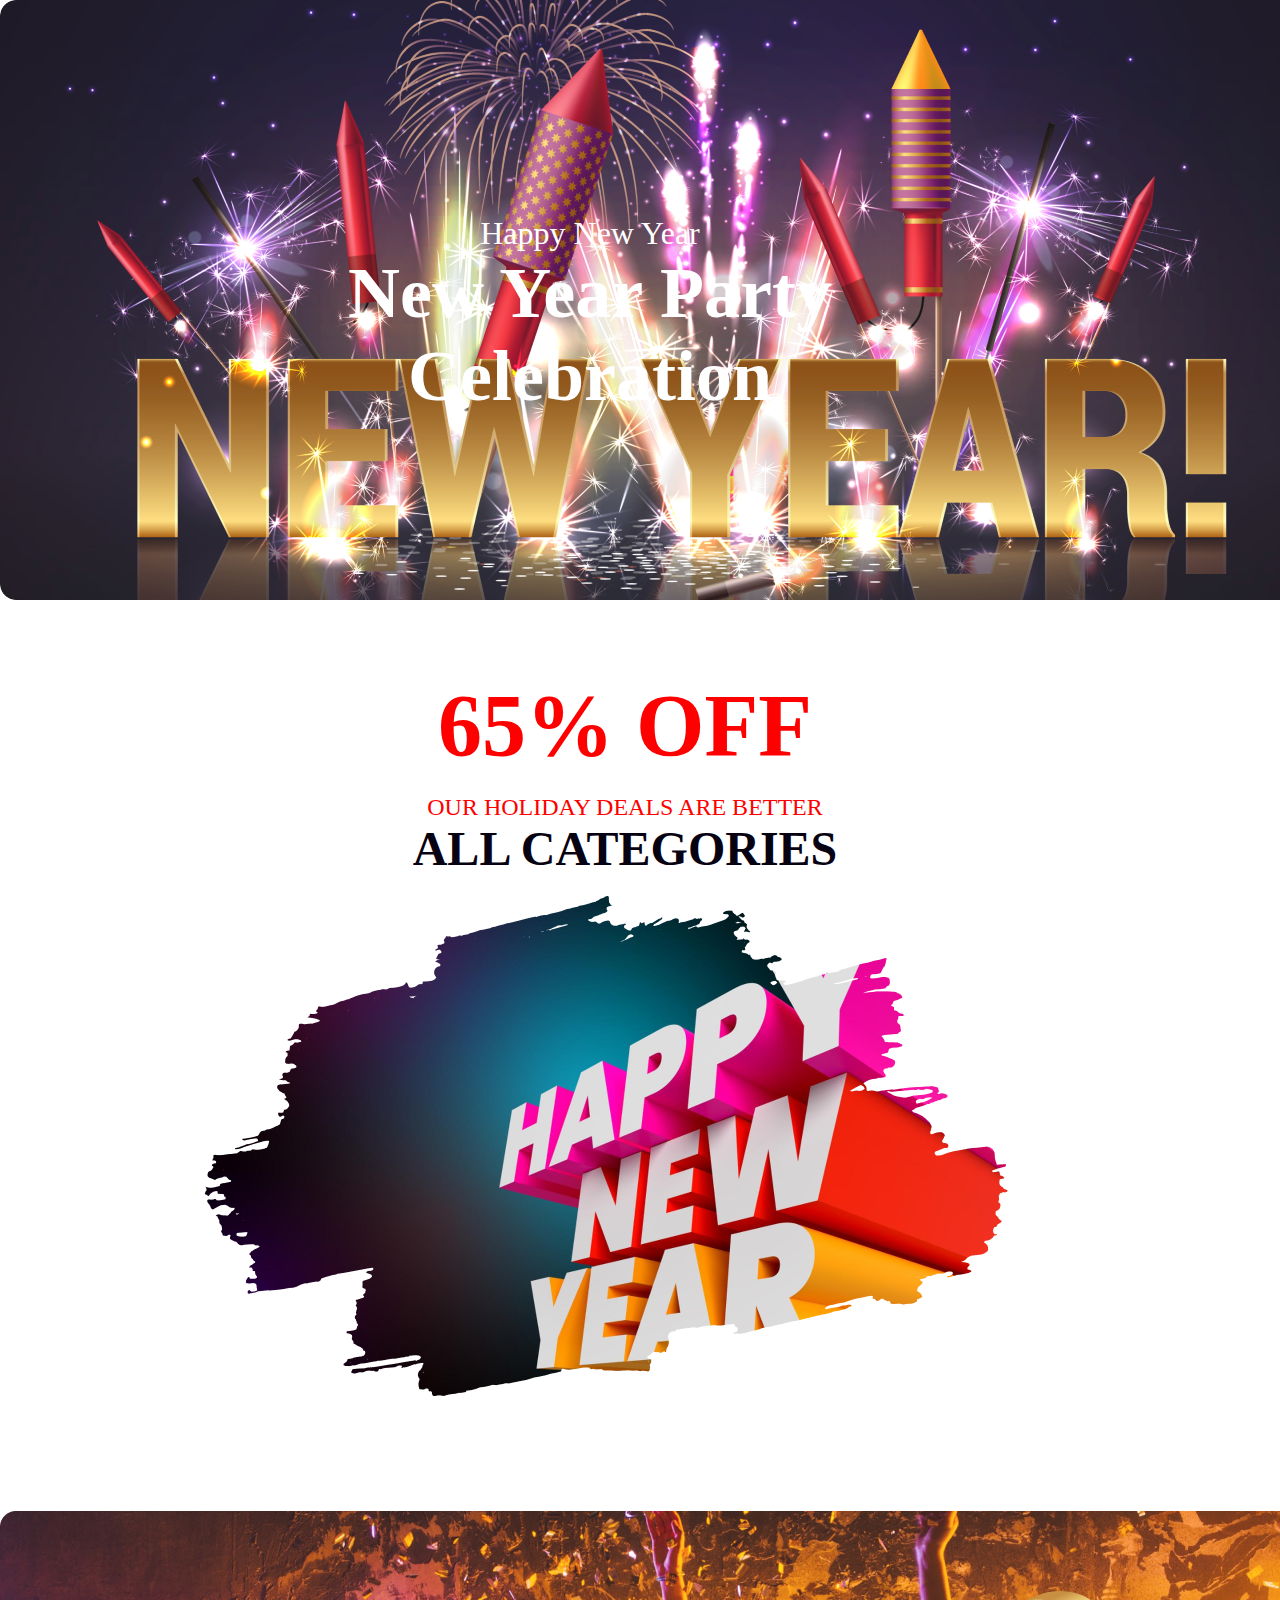
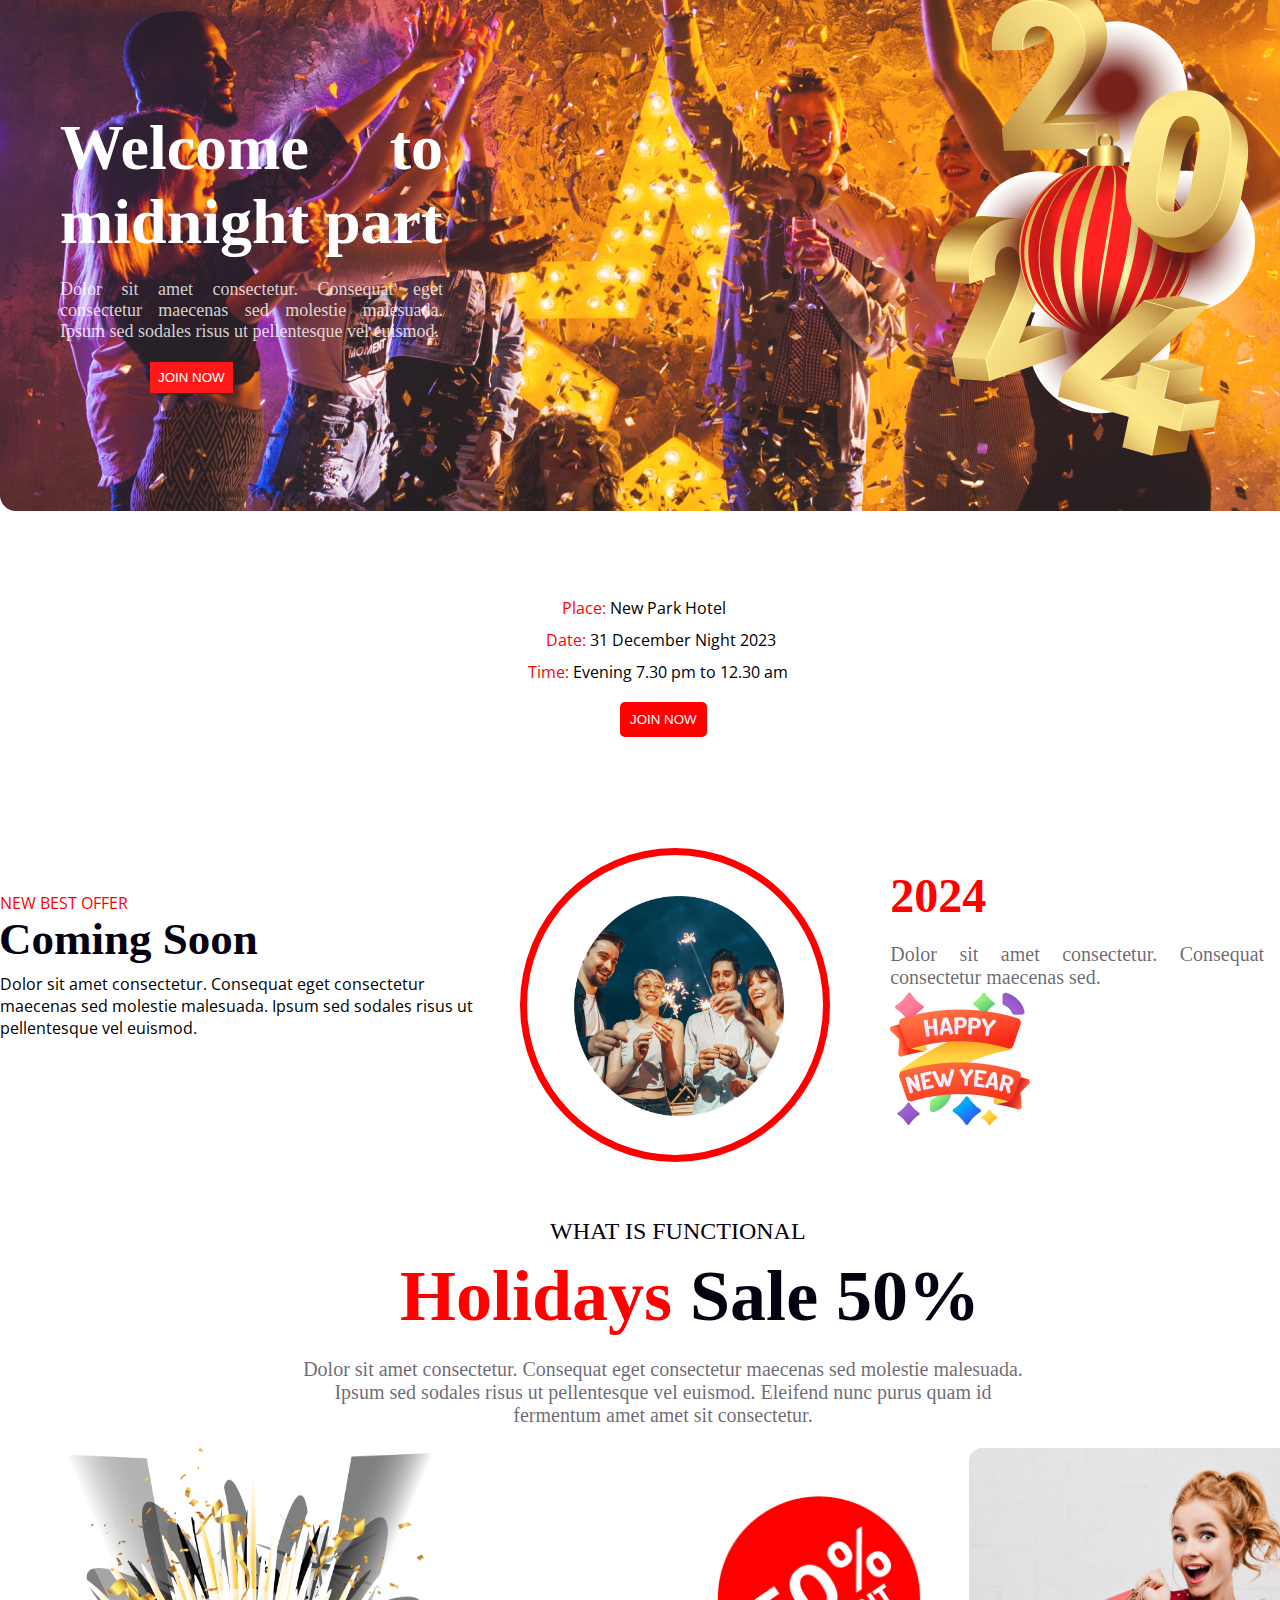
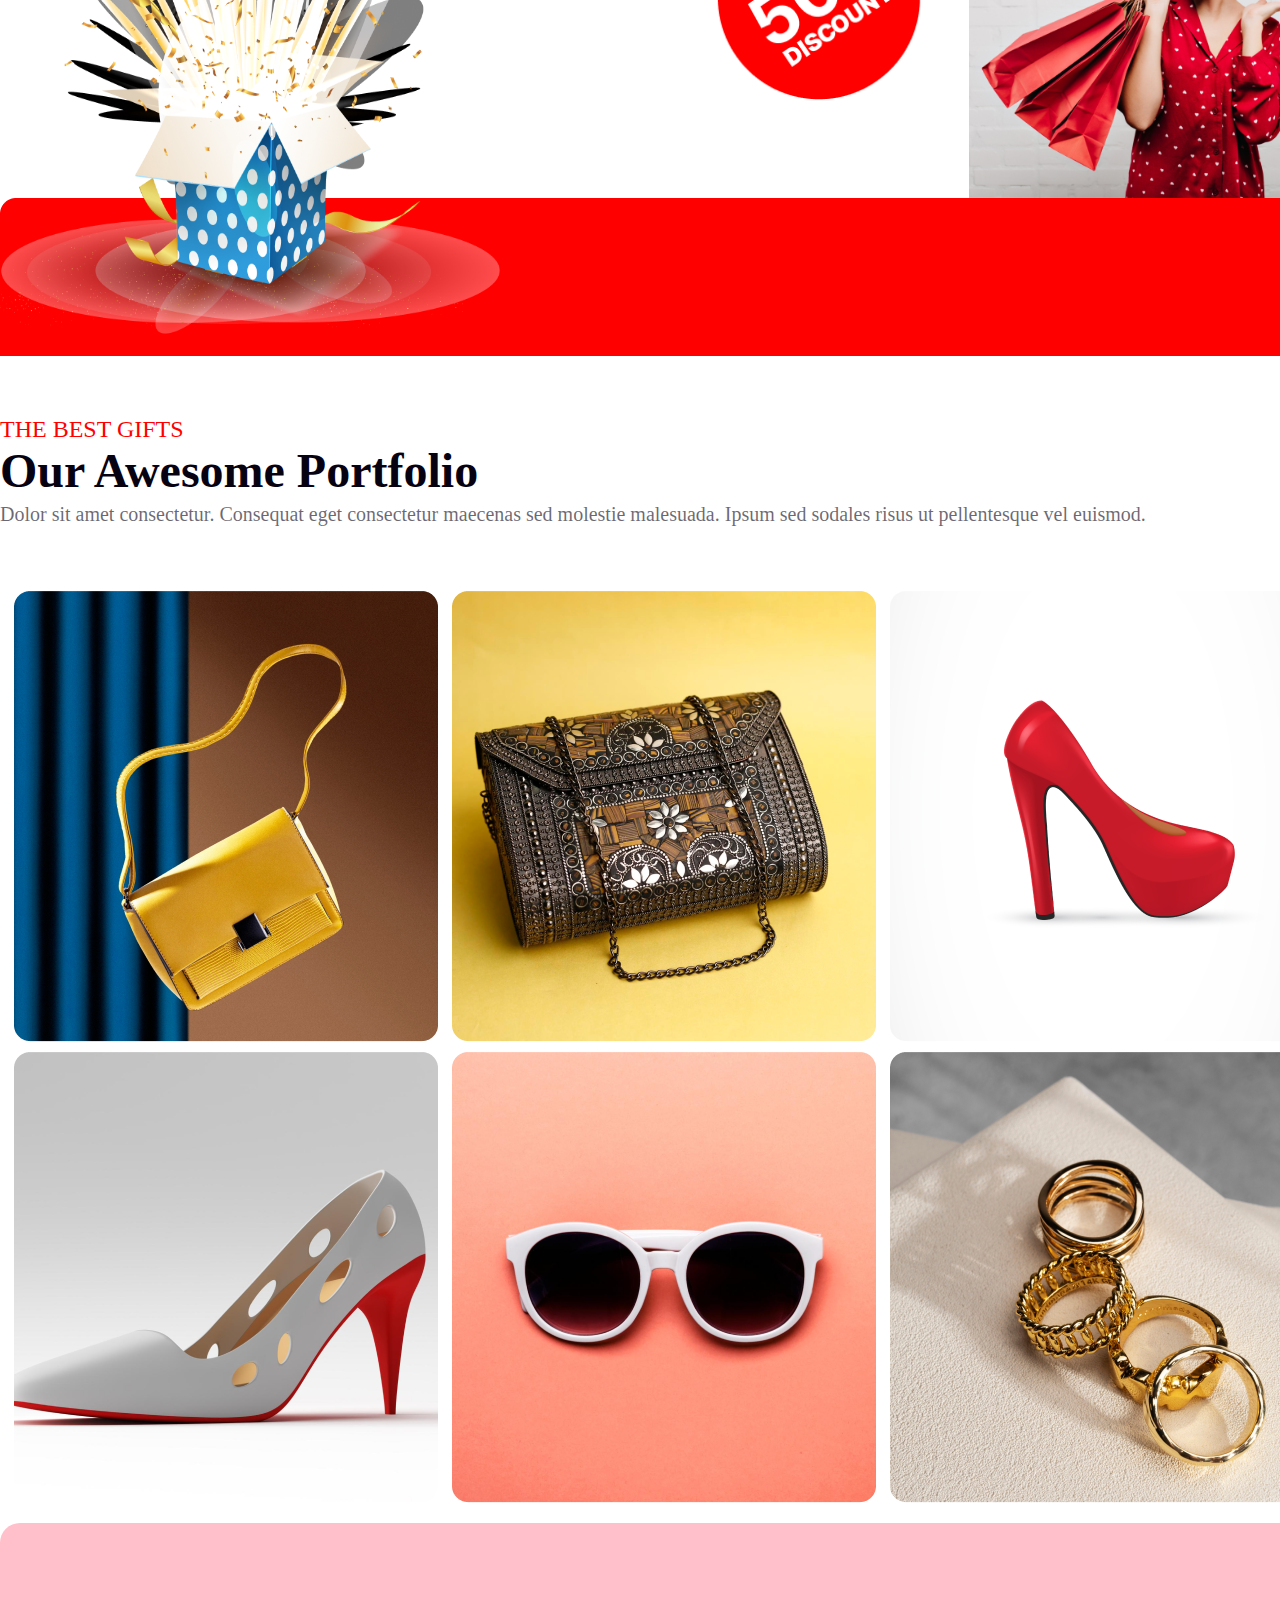
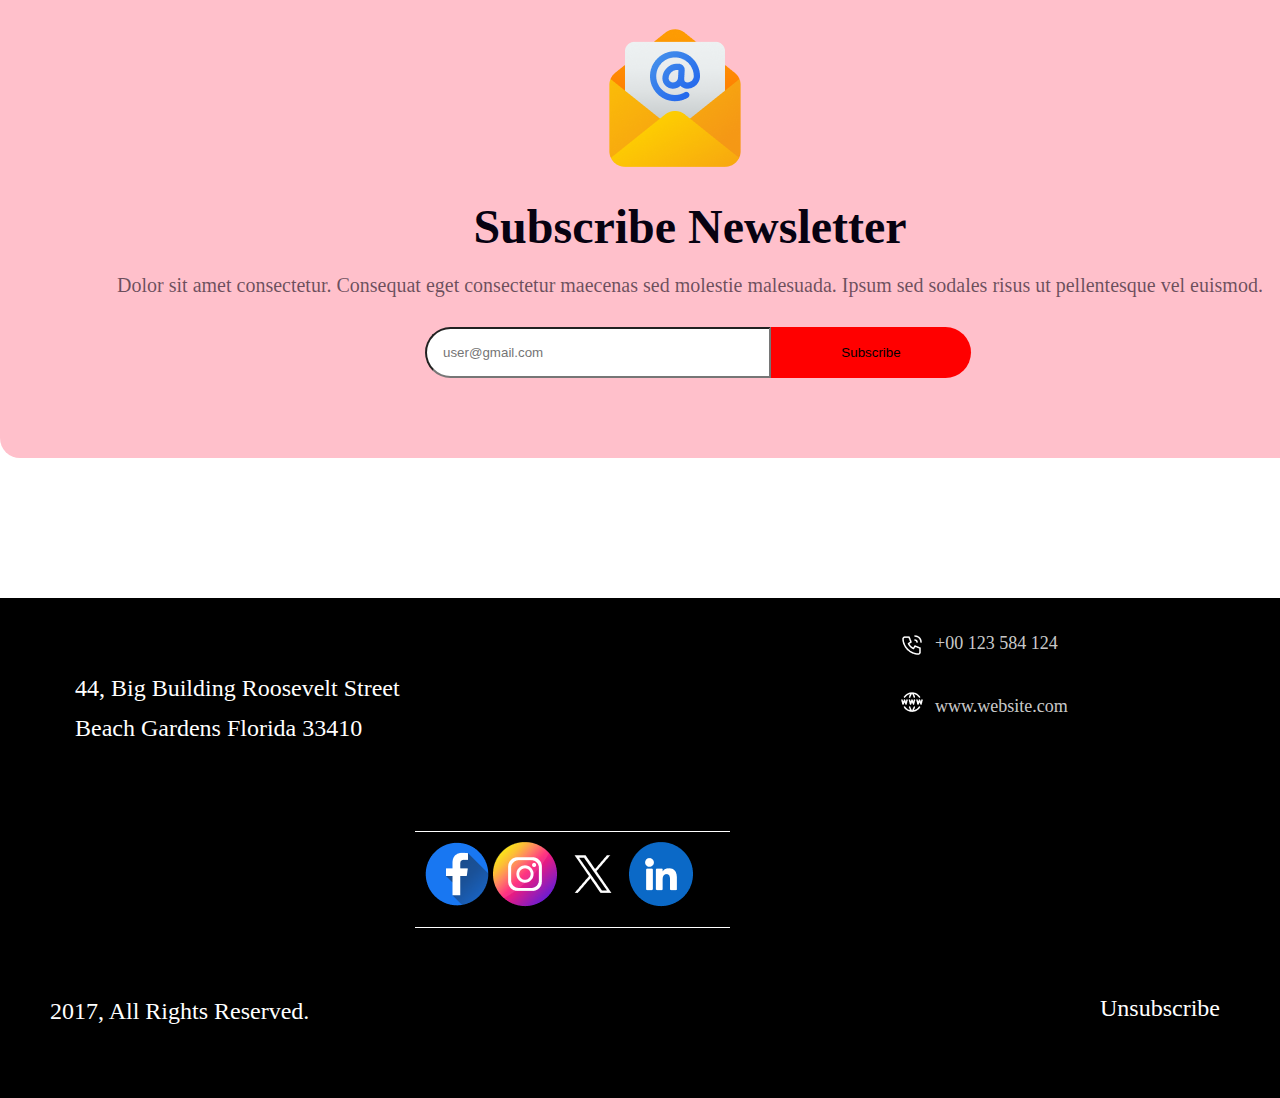
==== commit 898255c0: "added my footer" ====
--- a/index.html
+++ b/index.html
@@ -98,17 +98,27 @@
                     <button class="subscribe" >Subscribe</button>
                 </div>
             </div>
-          
-           
-                
-
-            
+            <footer>
+                    <p class="beach">44, Big Building Roosevelt Street <br>
+                        Beach Gardens Florida 33410</p>
+                <div class="call">
+                    <div class="call-icon"><iframe class="icon" src="image/Call.png" frameborder="0"></iframe></div>
+                    <div class="web-icon">
+                        <iframe class="icon" src="image/Website.png" frameborder="0"></iframe></div>
+                </div>
+                <p class="number">+00 123 584 124</p>
+                <p class="website">www.website.com</p>
+                <div class="picture">
+                    <img src="image/Facebook.png" alt="">
+                    <img src="image/Instagram.png" alt="">
+                    <img src="image/Twitter.png" alt="">
+                    <img src="image/Linkedin.png" alt="">
+                </div>
+                <div class="all-right">2017, All Rights Reserved.</div>
+                <div class="unsub">Unsubscribe</div>
+            </footer>
         </div>
-
     </main>
-    <footer>
-
-    </footer>
 </body>
 
 </html>--- a/styles/style.css
+++ b/styles/style.css
@@ -380,7 +380,7 @@
     font-weight: 400;
 }
 
-.mail-to{
+.mail-to {
     margin-top: 30px;
     margin-left: 425px;
     width: 310px;
@@ -389,11 +389,96 @@
     border-bottom-left-radius: 50px;
 
 }
-.subscribe{
+
+.subscribe {
     width: 200px;
     padding: 18px;
     margin-left: -4px;
     border-bottom-right-radius: 50px;
     border-top-right-radius: 50px;
-
+}
+
+footer {
+    width: 100%;
+    height: 500px;
+    background-color: black;
+    margin-top: -60px;
+}
+
+.beach {
+    color: #FFF;
+    font-family: Inter;
+    font-size: 24px;
+    font-weight: 500;
+    line-height: 40px;
+    margin-top: 70px;
+    margin-left: 75px;
+    position: absolute;
+}
+
+.call-icon {
+    width: 20px;
+    height: 0px;
+    margin-top: 200px;
+    margin-left: 900px;
+
+}
+
+.web-icon {
+    width: 20px;
+    height: 20px;
+    margin-top: 57px;
+    margin-left: 900px;
+}
+
+.number {
+    width: 200px;
+    height: 20px;
+    margin-left: 935px;
+    margin-top: 25px;
+}
+
+.website {
+    width: 200px;
+    height: 20px;
+    margin-left: 935px;
+    margin-top: 43px;
+}
+
+.call {
+    height: 10px;
+}
+
+.icon {
+    margin-top: 35px;
+    margin-bottom: 20px;
+}
+
+.picture {
+    width: 295px;
+    height: 75px;
+    background-color: ;
+    margin-top: 115px;
+    margin-left: 415px;
+    padding: 10px;
+    border-top: 1px solid white;
+    border-bottom: 1px solid white;
+}
+
+.all-right {
+    color: #FFF;
+    font-family: Inter;
+    font-size: 24px;
+    font-weight: 500;
+    margin-top: 70px;
+    margin-left: 50px;
+}
+
+.unsub {
+    color: #FFF;
+    font-family: Inter;
+    font-size: 24px;
+    font-weight: 500;
+    margin-top: -30px;
+    margin-left: 1100px;
 }